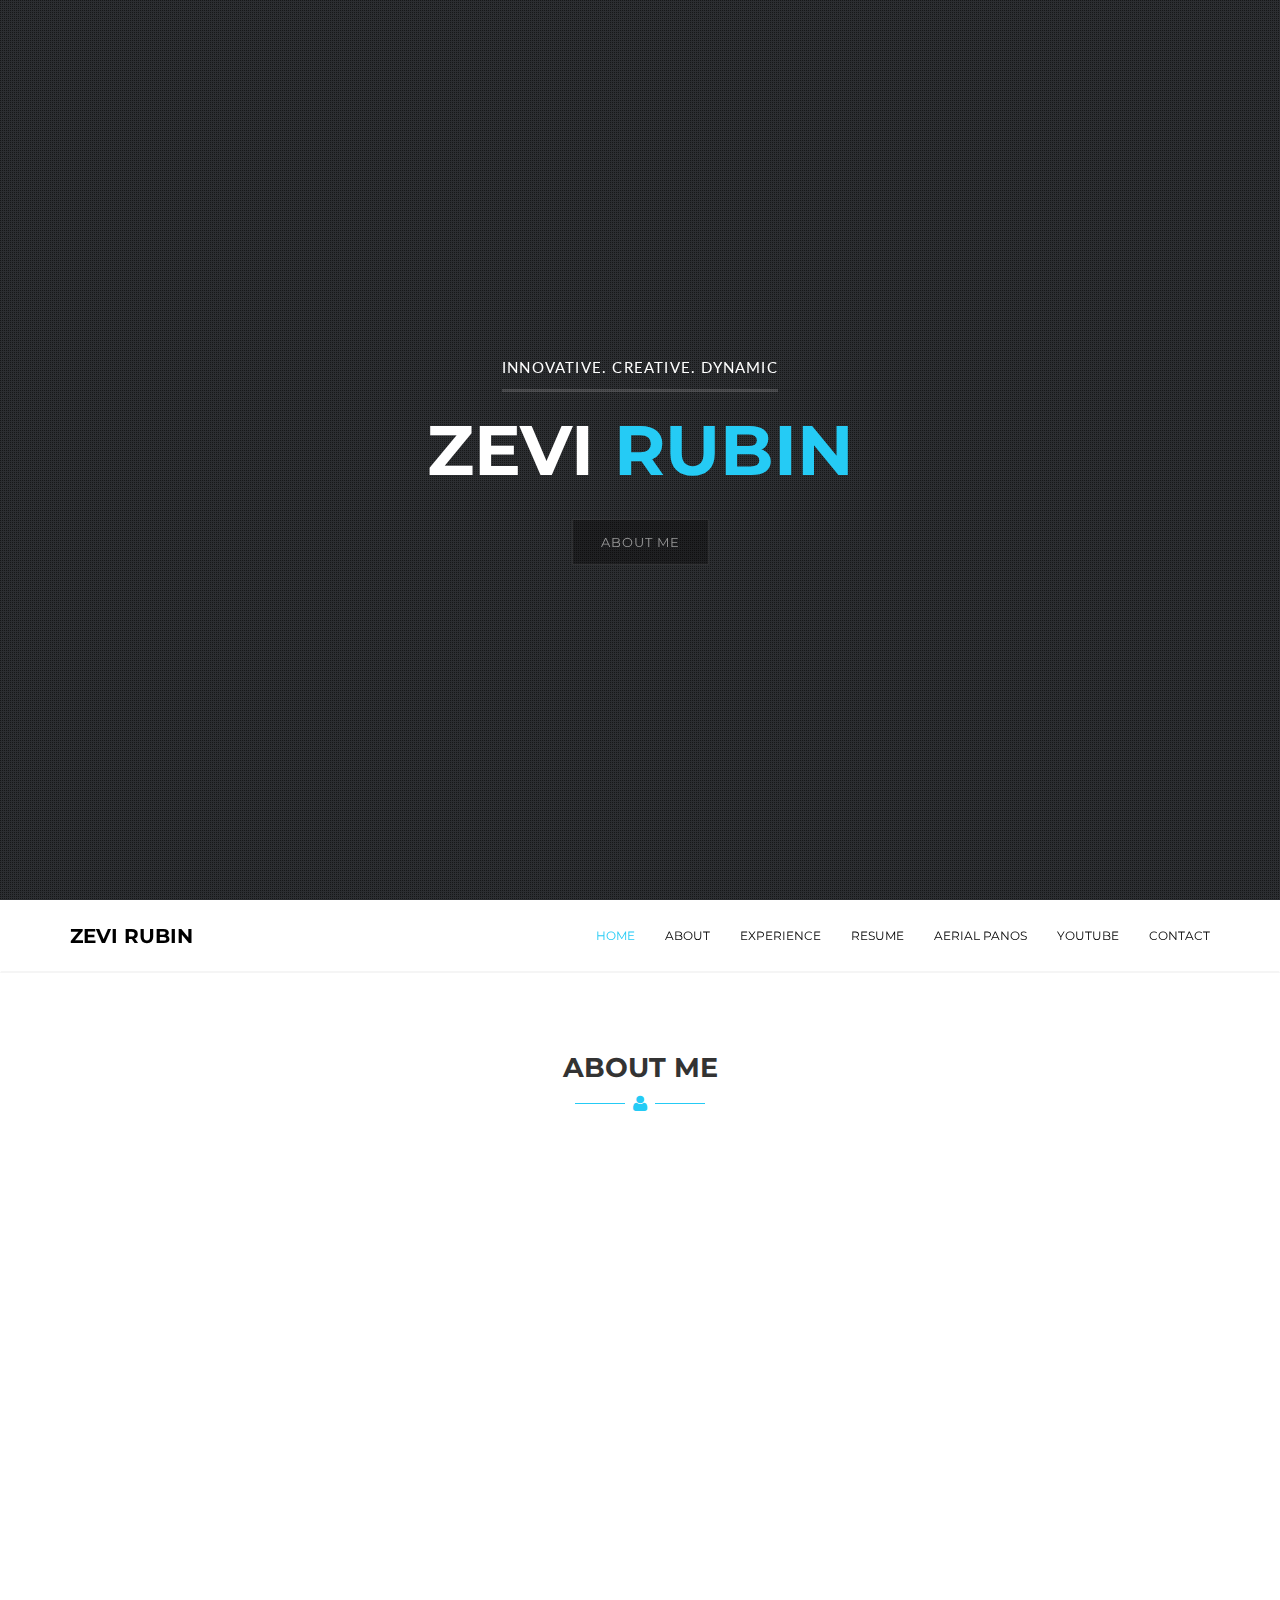
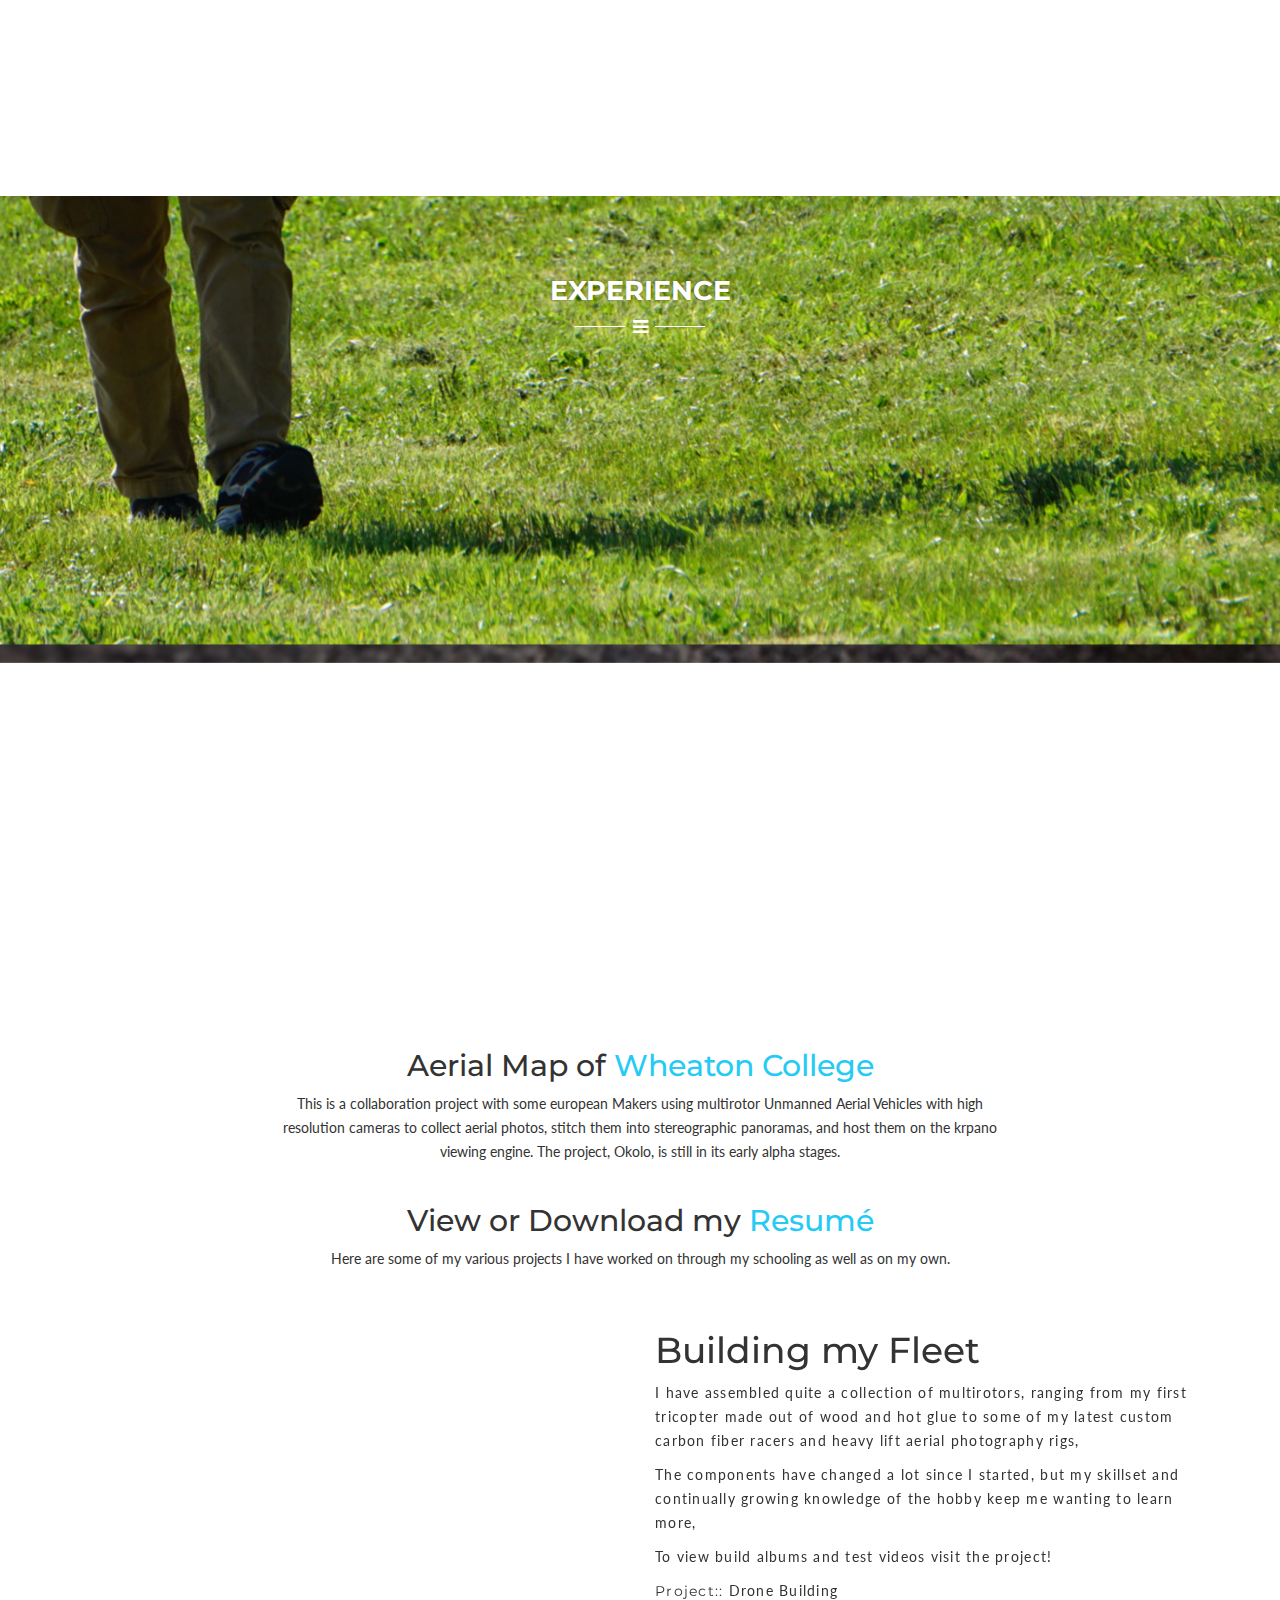
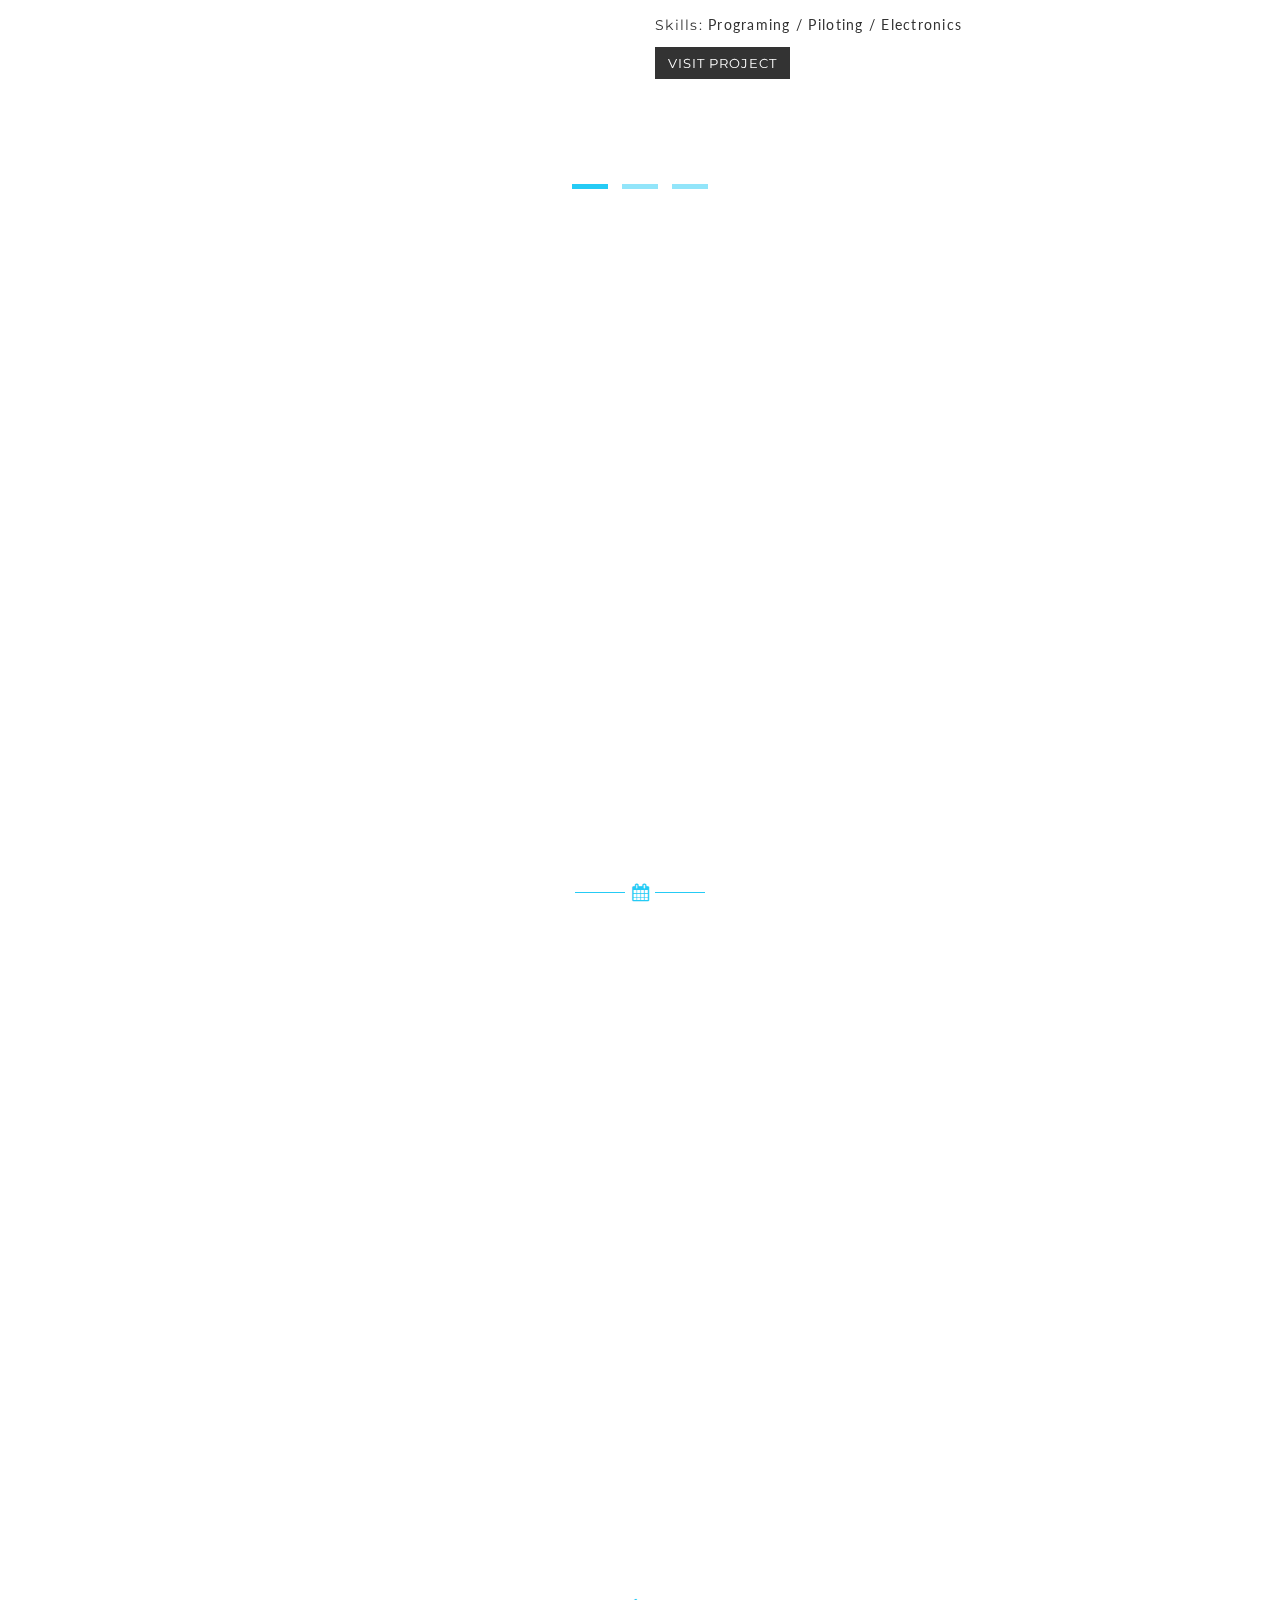
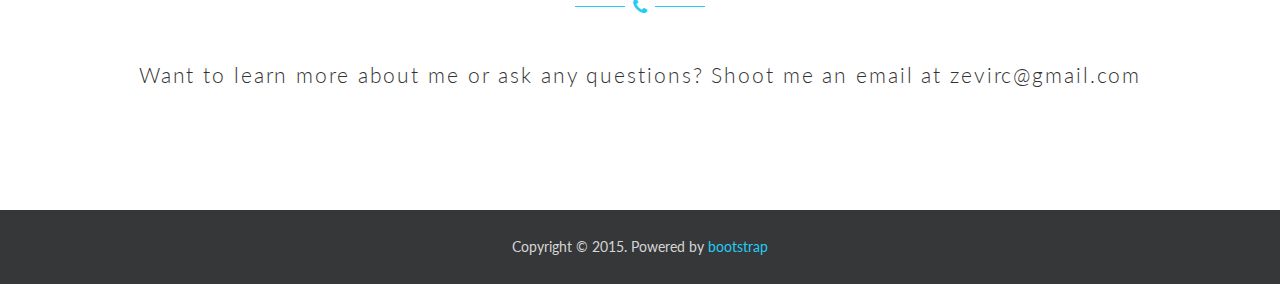
==== index.html @ 714c3a85 "first half of editing with Mom and Grandma, got up through Passion pharagraph" ====
<!DOCTYPE html>
<html lang="en">
    <head>
        <meta charset="utf-8">
        <meta http-equiv="X-UA-Compatible" content="IE=edge">
        <meta name="viewport" content="width=device-width, initial-scale=1">
        <title>Zevi Rubin</title>
        <link rel="shortcut icon" type="image/x-icon" src="favicon-16x16.png">

        <!-- Bootstrap -->
        <link href="bootstrap/css/bootstrap.min.css" rel="stylesheet">
        <!-- custom css -->
        <link href="css/style.css" rel="stylesheet" type="text/css" media="screen">
        <!-- font awesome for icons -->
        <link href="font-awesome-4.2.0/css/font-awesome.min.css" rel="stylesheet">
         <!--ytp player-->
          <link href="css/YTPlayer.css" rel="stylesheet" type="text/css">
        <!--flex slider-->
        <link href="css/flexslider.css" rel="stylesheet" type="text/css" media="screen">
        <!-- animated css  -->
        <link href="css/animate.css" rel="stylesheet" type="text/css" media="screen">
        <!--web fonts-->      
        <link href='http://fonts.googleapis.com/css?family=Lato:300,400,400italic' rel='stylesheet' type='text/css'>
        <link href='http://fonts.googleapis.com/css?family=Montserrat:400,700' rel='stylesheet' type='text/css'>
        <!--owl carousel css-->
        <link href="css/owl.carousel.css" rel="stylesheet" type="text/css" media="screen">
        <link href="css/owl.theme.css" rel="stylesheet" type="text/css" media="screen">
        <!--popups css-->
        <link href="css/magnific-popup.css" rel="stylesheet" type="text/css">
        <!-- HTML5 Shim and Respond.js IE8 support of HTML5 elements and media queries -->
        <!-- WARNING: Respond.js doesn't work if you view the page via file:// -->
        <!--[if lt IE 9]>
          <script src="https://oss.maxcdn.com/html5shiv/3.7.2/html5shiv.min.js"></script>
          <script src="https://oss.maxcdn.com/respond/1.4.2/respond.min.js"></script>
        <![endif]-->


    </head>
    <body data-spy="scroll" data-offset="80">

        <section id="home" data-stellar-background-ratio="0.5">
            <div class="parallax-overlay"></div> 
            <a id="video" class="player" data-property="{videoURL:'https://youtu.be/FsfOZd6bBTk?t=5s',containment:'#home', showControls:true, autoPlay:true, loop:true, mute:true, startAt:10, opacity:1, quality:'default'}"></a>

            <div class="home-content text-center">
                <div class="container">
                    <span class="home-top-slide-text hidden-xs">Innovative. Creative. Dynamic</span>
                    <div class="main-flex-slider">
                        <ul class="slides">
                            <li>
                                <h1>Zevi<span class="colored-text"> Rubin</span> </h1>

                            </li>
                            <!-- see which color it removes
                            <li>
                                <h1><span class="colored-text">Zevi</span> Rubin</h1>

                            </li>
                            -->
                        </ul>
                    </div> 
                    <div class="home-link-btn text-center">
                        <p class="scrollto"><a href="#about" class="btn btn-lg btn-dark-2">About Me </a></p>
                    </div>
                </div>
            </div>
        </section><!--home section end-->
        <section id="navigation">
            <div class="navbar navbar-default navbar-static-top " role="navigation">
                <div class="container">
                    <div class="navbar-header">
                        <button type="button" class="navbar-toggle" data-toggle="collapse" data-target=".navbar-collapse">
                            <span class="sr-only">Toggle navigation</span>
                            <span class="icon-bar"></span>
                            <span class="icon-bar"></span>
                            <span class="icon-bar"></span>
                        </button>
                        <a class="navbar-brand" href="index.html">Zevi Rubin</a>
                    </div>
                    <div class="navbar-collapse collapse">

                        <ul class="nav navbar-nav navbar-right scrollto">
                            <li><a href="#home">Home</a></li>
                            <li><a href="#about">About</a></li>
                            <li><a href="#services">Experience</a></li>
                            <li><a href="#work">Resume</a></li>
                            <li><a href="http://alpha.okolo.hr/#/047ad6fe-bc8a-11e5-9a88-001e67995544">Aerial Panos</a></li>
                            <li><a href="https://www.youtube.com/user/zevirc/videos?sort=dd&flow=grid&view=0">YouTube</a></li>
                            <li><a href="#contact">Contact</a></li>
                        </ul>

                    </div><!--/.nav-collapse -->
                </div><!--/.container -->
            </div><!--navbar-default-->
        </section><!--navigation section end here-->
        <section id="about" class="section-padding">
            <div class="container">
                <div class="row">
                    <div class="col-md-12">
                        <div class="center-heading text-center">
                            <h2>About Me</h2>
                            <span class="icon"><i class="fa fa-user"></i></span> 
                        </div><!--center heading-->
                    </div>
                </div><!--center heading-->
                <div class="row">
                    <div class="col-md-8 col-md-offset-2 text-center wow animated fadeInUp" data-wow-duration="700ms" data-wow-delay="300ms">
                        <p class="lead margin-btm-30">
                            I am a drone enthusiast at the nexus of cutting edge technology and Unmanned Traffic Management. I have been designing, custom building, testing and piloting unmanned aircraft systems professionally since 2012. My work serves private contracts, commercial clients, government agencies and UTM campaigns. I am excited to see how this technology serves the needs of a changing word.  
                        </p>
                    </div>
                </div>
                <div class="row services">
                    <div class="col-md-4 margin-btm-30">
                        <div class="service-box wow animated fadeInUp"  data-wow-duration="700ms" data-wow-delay="300ms">
                            <i class="fa fa-lightbulb-o"></i>
                            <h3>Passion</h3>
                            <p>I started building drones as a hobby. The satisfaction of designing something capable of flight and taking it from the drawing board to the air is remarkable. As my involvement in this field has evolved from hobby to a profession, I have seen the great potential it holds.</p>
                        </div>
                    </div><!--service col end-->
                    <div class="col-md-4 margin-btm-30">
                        <div class="service-box wow animated fadeInUp"  data-wow-duration="700ms" data-wow-delay="400ms">
                            <i class="fa fa-code"></i>
                            <h3>Education</h3>
                            <p>I earned my Computer Science degree in 2016 from Wheaton College and received a Part 107 Pilot’s License in 2017. My well-rounded education has served me well working for clients including NASA, the FAA and DoD, and the AFRL.</p>
                        </div>
                    </div><!--service col end-->
                    <div class="col-md-4 margin-btm-30">
                        <div class="service-box wow animated fadeInUp"  data-wow-duration="700ms" data-wow-delay="500ms">
                            <i class="fa fa-tablet"></i>
                            <h3>Videos</h3>
                            <p>An early hobby was a YouTube channel to document my progress as a designer and pilot. Working with multirotors led to aerial filming and mapping, which led me to develop essential piloting skills.</p>
                        </div>
                    </div><!--service col end-->

                </div>
            </div>
        <!--
            <div class="divided-50"></div>
            <div class="cta">
                <div class="container">
                    <div class="row">
                        <div class="col-sm-8 margin-btm-30">
                            <h3>

                                <strong>Quick</strong> is a simple and quick way for your creative one page projects

                            </h3>
                        </div>
                        <div class="col-sm-4">
                            <a href="#" class="btn btn-theme btn-lg">Purchase now</a>
                        </div>
                    </div>
                </div>
            </div>
        -->
           <!--  <div class="divided-50"></div>
            <div class="container">
                <div class="row">
                    <div class="col-sm-12">
                        <div class="center-heading text-center">
                            <h2>My Skills</h2>
                            <span class="icon"><i class="fa fa-user"></i></span> 
                        </div>
                    </div>
                </div>
                <div class="row">
                    <div class="col-sm-3 text-center">
                        <div class="progress-circle">

                            <div class="chart" data-percent="80" data-scale-color="#25CBF5">
                                <span>80%</span>
                                <canvas height="120" width="120"></canvas>
                            </div>
                            <p class="progress-text">HTML5/C++/Python</p>
                        </div>
                    </div>
                    <div class="col-sm-3 text-center">
                        <div class="progress-circle">

                            <div class="chart" data-percent="90" data-scale-color="#25CBF5">
                                <span>90%</span>
                                <canvas height="120" width="120"></canvas>
                            </div>
                            <p class="progress-text">Video Editing</p>
                        </div>
                    </div>
                    <div class="col-sm-3 text-center">
                        <div class="progress-circle">

                            <div class="chart" data-percent="89" data-scale-color="#25CBF5">
                                <span>89%</span>
                                <canvas height="120" width="120"></canvas>
                            </div>
                            <p class="progress-text">FPV Racing</p>
                        </div>
                    </div>
                    <div class="col-sm-3 text-center">
                        <div class="progress-circle">

                            <div class="chart" data-percent="87" data-scale-color="#25CBF5">
                                <span>87%</span>
                                <canvas height="120" width="120"></canvas>
                            </div>
                            <p class="progress-text">Aerial Photography</p>
                        </div>
                    </div>

                </div>


            </div> -->
        </section><!--about section end-->

        <section id="services" class="section-padding parallax bg-heading" data-stellar-background-ratio="0.5">
            <div class="container">
                <div class="row">
                    <div class="col-md-12">
                        <div class="center-heading text-center">
                            <h2>Experience</h2>
                            <span class="icon"><i class="fa fa-bars"></i></span> 
                        </div><!--center heading-->
                    </div>
                </div><!--center heading-->
                <div class="row">
                    <div class="col-md-6 margin-btm-30 wow animated fadeInLeft"  data-wow-duration="700ms" data-wow-delay="100ms">
                        <div class="row">
                            <div class="col-md-2">
                                <div class="service-icon">
                                    <i class="fa fa-crop"></i>                                                                      
                                </div>
                            </div><!--service-icon col-->
                            <div class="col-md-10">
                                <div class="service-info">
                                    <h4>UAS and Software Engineer</h4>
                                    <p>
                                        I have led the development of UAV platforms at AX Enterprize since July 2016. My domain includes sensor and hardware integration, aircraft configuration, design, assembly, flight testing and product delivery. I am essential to the entire workflow from test card planning to mission execution. 
                                    </p>
                                </div>
                            </div><!--service-info-col-->
                        </div>
                    </div><!--service-col-->
                    <div class="col-md-6 margin-btm-30 wow animated fadeInRight"  data-wow-duration="700ms" data-wow-delay="200ms">
                        <div class="row">
                            <div class="col-md-2">
                                <div class="service-icon">
                                    <i class="fa fa-desktop"></i>                                                                      
                                </div>
                            </div><!--service-icon col-->
                            <div class="col-md-10">
                                <div class="service-info">
                                    <h4>Data Visualization Research</h4>
                                    <p>
                                        As an undergraduate research assistant, I worked with the head of the Computer Science department at Wheaton College to create ranked timeline visualization using graphic and clustering displays. My work included replicating Flash Action Script using Javascript and HTML5.
                                    </p>
                                </div>
                            </div><!--service-info-col-->
                        </div>
                    </div><!--service-col-->
                </div><!--services-row-->
                <div class="divided-50"></div>
                <div class="row">
                    <div class="col-md-6 margin-btm-30 wow animated fadeInUp"  data-wow-duration="700ms" data-wow-delay="300ms">
                        <div class="row">
                            <div class="col-md-2">
                                <div class="service-icon">
                                    <i class="fa fa-users"></i>                                                                      
                                </div>
                            </div><!--service-icon col-->
                            <div class="col-md-10">
                                <div class="service-info">
                                    <h4>Emergency Aerial Recon Management</h4>
                                    <p>
                                        I have accompanied the Syracuse Fire Department and the Bristol County technical rescue team on a number of training exercise scenarios. Access to fast and accurate aerial inspection and recon is invaluable to response teams during emergencies.
                                    </p>
                                </div>
                            </div><!--service-info-col-->
                        </div>
                    </div><!--service-col-->
                    <div class="col-md-6 margin-btm-30 wow animated fadeInUp"  data-wow-duration="700ms" data-wow-delay="400ms">
                        <div class="row">
                            <div class="col-md-2">
                                <div class="service-icon">
                                    <i class="fa fa-image"></i>                                                                      
                                </div>
                            </div><!--service-icon col-->
                            <div class="col-md-10">
                                <div class="service-info">
                                    <h4>Aerial Data and Imagery</h4>
                                    <p>
                                        I work professionally with Droners.io, Precisionhawk, and local CNY institutions to generate and process professional aerial imagery. I also promoting a positive view of drones and their capabilities through education, panel talks, and flight training and youth programs.
                                    </p>
                                </div>
                            </div><!--service-info-col-->
                        </div>
                    </div><!--service-col-->
                </div><!--services-row-->
            </div>
        </section><!--services-->
        <section id="work" class="section-padding">
            <div class="container">
                <div class="row">
                    <div class="col-md-12">
                        <div class="center-heading text-center">
                            <!-- <h2 class=" wow animated bounceIn"  data-wow-duration="700ms" data-wow-delay="100ms">My Work</h2>
                            <span class="icon"><i class="fa fa-image"></i></span>  -->
                        </div><!--center heading-->
                    </div>
                </div><!--center heading-->
                <div class="row">
                    <div class="col-md-8 col-md-offset-2 text-center">
                        <p class="lead margin-btm-30">
                            <h2>Aerial Map of <a href="http://alpha.okolo.hr/#/047ad6fe-bc8a-11e5-9a88-001e67995544"><span class="colored-text">Wheaton College</span></a></h2>

                            This is a collaboration project with some european Makers using multirotor Unmanned Aerial Vehicles with high resolution cameras to collect aerial photos, stitch them into stereographic panoramas, and host them on the krpano viewing engine. The project, Okolo, is still in its early alpha stages.  

                        </p>
                    </div>
                </div>

                 <div class="row">
                    <div class="col-md-8 col-md-offset-2 text-center">
                        <p class="lead margin-btm-30">
                            <h2>View or Download my <a href="/ZeviRubinResume.pdf"><span class="colored-text">Resumé</span> </a></h2>

                            Here are some of my various projects I have worked on through my schooling as well as on my own. 

                        </p>
                    </div>
                </div>


                <div class="divided-50"></div>
                <div class="row">
                    <div id="work-slide" class="owl-carousel">
                        <div>
                            <div class="col-md-6 margin-btm-30">
                                <img src="img/work-1.png" class="img-responsive" alt="">
                            </div>
                            <div class="col-md-6">
                                <div class="work-detail">
                                    <h1>Building my Fleet</h1>
                                    <p>
                                        I have assembled quite a collection of multirotors, ranging from my first tricopter made out of wood and hot glue to some of my latest custom carbon fiber racers and heavy lift aerial photography rigs,
                                    </p>
                                    <p>
                                        The components have changed a lot since I started, but my skillset and continually growing knowledge of the hobby keep me wanting to learn more,
                                    </p>
                                    <p>
                                        To view build albums and test videos visit the project!
                                    </p>
                                    <p><strong>Project::</strong> Drone Building</p>
                                    <p><strong>Skills:</strong> Programing / Piloting / Electronics</p>
                                    <p><a href="http://imgur.com/a/moZ7H" class="btn btn-dark">Visit Project</a></p>
                                </div>
                            </div>
                        </div><!--testimonials item like paragraph-->
                        <div>

                            <div class="col-md-6 margin-btm-30">
                                <div class="work-detail">
                                    <h1>Ranked Timeline Research</h1>
                                    <p>
                                        I worked with the head of the Computer Science department, Michael Gousie, on visualizing ranked, time-series data using HTML5. Learning the process behind developing a web application from the ground up with a completely new user interface was an very valuable learning experiance,
                                    </p>
                                    <p>
                                        Learning Javascript display and using D3js was the most dificult part of the work. Once we got the data organized correctly through two xml files the displaying and color cordination came together,
                                    </p>
                                    <p>
                                        A comprehensize overview of the project and version information can be found on the project page,
                                    </p>
                                    <p><strong>Project:</strong> Summer CS Research</p>
                                    <p><strong>Skills:</strong> HTMl5 / Javascript / d3js</p>
                                    <p><a href="http://cs.wheatonma.edu/RankingTimeline/landingPage/" class="btn btn-dark">Visit Project Page</a></p>
                                </div>
                            </div>
                            <div class="col-md-6">
                                <img src="img/work-2.png" class="img-responsive" alt="">
                            </div>
                        </div><!--testimonials item like paragraph-->
                        <div>
                            <div class="col-md-6 margin-btm-30">
                                <img src="img/stereoghraphic-copy.jpg" class="img-responsive" alt="">
                            </div>
                            <div class="col-md-6">
                                <div class="work-detail">
                                    <h1>Aerial Mapping and Video</h1>
                                    <p>
                                        One of the first things I did with my first Tricopter was put an old GoPro on it. The unique viewpoint an aerial craft can give has always excited me and multirotors make it abundantly available.
                                    </p>
                                    <p>
                                        Aerial photos can now be combined into panoramas and stitched into robust stereographic visualizations. The high resolution panoramas are composed of at least 18 still photos, producing a single image capable of being exported as anything from a horizontal infinitely panning spherical image, to a transverse mercator visualization.   
                                    </p>
                                    <p>
                                        My Aerial Videos and projects can be found on my YouTube account.
                                    </p>
                                    <p><strong>Project:</strong> Aerial Cinematography and Modeling</p>
                                    <p><strong>Skills:</strong> Piloting / Programming / Editing</p>
                                    <p><a href="https://www.youtube.com/user/zevirc/search?query=aerial" class="btn btn-dark">Visit YouTube Channel</a></p>
                                </div>
                            </div>
                        </div><!--testimonials item like paragraph-->                     
                    </div>
                </div><!--portfolio carousel slide use for single item detail-->
            </div>
            <div class="divided-50"></div>
            <div class="container  wow animated fadeInUp"  data-wow-duration="700ms" data-wow-delay="200ms">
                <div class="row">
                    <div class="col-md-12">
                        <ul class="portfolio-filters text-center">
                            <li class="filter active" data-filter="all">all</li>
                            <li class="filter" data-filter="design">design</li>
                            <li class="filter" data-filter="html">HTML5</li>
                        </ul><!--.portfolio-filter nav-->

                        <div id="grid" class="row" style="       ">
                            <div class="mix col-sm-4 design margin-btm-30">
                                <div class="item-img-wrap ">
                                    <img src="img/X8.JPG" class="img-responsive" alt="workimg">
                                    <div class="item-img-overlay">
                                        <a href="img/X8.JPG" class="show-image">
                                            <span></span>
                                        </a>
                                    </div>
                                </div> <!--item img wrap-->
                                <div class="work-desc">
                                    <h4><a href="work-single.html">Building Multirotors</a></h4>
                                    <em>Design / Programing</em>
                                </div><!--work desc-->

                            </div><!--work item-->
                            <div class="mix  col-sm-4 html margin-btm-30">
                                <div class="item-img-wrap ">
                                    <img src="img/work-2.png" class="img-responsive" alt="workimg">
                                    <div class="item-img-overlay">
                                        <a href="img/work-2.png" class="show-image">
                                            <span></span>
                                        </a>
                                    </div>
                                </div> <!--item img wrap-->
                                <div class="work-desc">
                                    <h4><a href="work-single.html">Web Research</a></h4>
                                    <em>Javascript / HTML5</em>
                                </div><!--work desc-->

                            </div><!--work item-->
                            <div class="mix col-sm-4 wordpress design margin-btm-30">
                                <div class="item-img-wrap ">
                                    <img src="img/stereoghraphic-copy.jpg" class="img-responsive" alt="workimg">
                                    <div class="item-img-overlay">
                                        <a href="img/stereoghraphic-copy.jpg" class="show-image">
                                            <span></span>
                                        </a>
                                    </div>
                                </div> <!--item img wrap-->
                                <div class="work-desc">
                                    <h4><a href="work-single.html">Aerial Map of Wheaton</a></h4>
                                    <em>Piloting / Programming / Editing</em>
                                </div><!--work desc-->

                            
                                </div><!--work desc-->
                            </div><!--work item-->
                        </div><!--#grid for filter items-->
                    </div><!--.col-md-12 of portfolio filter-->
                </div><!--.row-->
            </div>
        </section><!--work-->
        <section id="blog" class="section-padding">
            <div class="container">
                <div class="row">
                    <div class="col-md-12">
                        <div class="center-heading text-center">
                            <h2 class=" wow animated bounceIn"  data-wow-duration="700ms" data-wow-delay="100ms">Recent News</h2>
                            <span class="icon"><i class="fa fa-calendar"></i></span> 
                        </div><!--center heading-->
                    </div>
                </div><!--center heading-->

                <div class="divided-50"></div>
                <div class="row">
                    <div class="col-sm-4 margin-btm-30 wow animated fadeInUp"  data-wow-duration="700ms" data-wow-delay="400ms">
                        <div class="item-img-wrap ">
                            <img src="img/stereoghraphic-copy.jpg" class="img-responsive" alt="workimg">
                            <div class="item-img-overlay">
                                <a href="img/stereoghraphic-copy.jpg" class="show-image">
                                    <span></span>
                                </a>
                            </div>
                        </div><!--item image hover-->
                        <div class="blog-desc">
                            <h3><a href="#">Aerial Map of Wheaton Caompus</a></h3>
                            <span>17 January 2016</span>
                            <p>
                                Working on creating a virtual map of campus from the air. 
                            </p>
        
                        </div><!--blog desc-->
                    </div><!--blog post col end-->
                    <div class="col-sm-4 margin-btm-30 wow animated fadeInUp"  data-wow-duration="700ms" data-wow-delay="500ms">
                        <div class="item-img-wrap ">
                            <img src="img/work-6.png" class="img-responsive" alt="workimg">
                            <div class="item-img-overlay">
                                <a href="img/work-2.png" class="show-image">
                                    <span></span>
                                </a>
                            </div>
                        </div><!--item image hover-->
                        <div class="blog-desc">
                            <h3><a href="#">Summer Research Ended</a></h3>
                            <span>1 September 2015</span>
                            <p>
                                My summer research came to an end and the school year is well under way!
                            </p>
                            
                        </div><!--blog desc-->
                    </div><!--blog post col end-->
                    <div class="col-sm-4 margin-btm-30 wow animated fadeInUp"  data-wow-duration="700ms" data-wow-delay="600ms">
                        <div class="item-img-wrap ">
                            <img src="img/tiltedU180.png" class="img-responsive" alt="workimg">
                            <div class="item-img-overlay">
                                <a href="img/tiltedU180.png" class="show-image">
                                    <span></span>
                                </a>
                            </div>
                        </div><!--item image hover-->
                        <div class="blog-desc">
                            <h3><a href="#">Latest Build Update</a></h3>
                            <span>19 September 2015</span>
                            <p>
                                Super light crafts with insane thrust to weight ratios are in style! My current entry is a 3D printed and carbon fiber u180 design capable of flying 5" triblade props with a hefty 4 cell battery easily achieving a 10-to-1 thrust to weight ratio. What will come next? 
                            </p>
                            
                        </div><!--blog desc-->
                    </div><!--blog post col end-->
                </div><!--blog post row-->
            </div>
        </section><!--blog section end-->
        
        <section id="contact" class="section-padding">
            <div class="container">
                <div class="row">
                    <div class="col-md-12">
                        <div class="center-heading text-center">
                            <h2 class=" wow animated fadeInRight"  data-wow-duration="700ms" data-wow-delay="100ms">Contact Me</h2>
                            <span class="icon"><i class="fa fa-phone"></i></span> 
                        </div><!--center heading-->
                    </div>
                </div><!--center heading-->
                <div class="row">
                    <div class="col-md-12 text-center">
                        <p class="lead">
                            Want to learn more about me or ask any questions? Shoot me an email at zevirc@gmail.com
                        </p>
                    </div>
                </div>
                <div class="divided-50"></div>
                
            </div>

        </section><!--contact-->


        

        <div class="footer-btm">
            
            <div class="copyright text-center">
                Copyright &copy; 2015. Powered by <a href="#">bootstrap</a> 
            </div>
        </div><!--footer-btm-->
        <!--back to top-->
        <a href="#" class="scrollToTop"><i class="fa fa-angle-up"></i></a>
        <!--back to top end-->
        <!--scripts and plugins -->
        <!--must need plugin jquery-->
        <script src="js/jquery.min.js"></script>        
        <!--bootstrap js plugin-->
        <script src="bootstrap/js/bootstrap.min.js" type="text/javascript"></script>
        <!--easing plugin for smooth scroll-->
        <script src="js/jquery.easing.1.3.min.js" type="text/javascript"></script>
        <script src="js/jquery.sticky.js" type="text/javascript"></script>
         <script src="js/jquery.mb.YTPlayer.min.js" type="text/javascript"></script>
        <!--digit countdown plugin-->
        <script src="js/jquery.counterup.min.js" type="text/javascript"></script>
        <!--on scroll animation-->
        <script src="js/wow.min.js" type="text/javascript"></script> 
        <!--easy pie charts-->
        <script src="js/waypoints.min.js" type="text/javascript"></script>
        <script src="js/easypiechart.js" type="text/javascript"></script>
        <script src="js/jquery.flexslider-min.js" type="text/javascript"></script>
        <script src="js/jquery.mixitup.min.js" type="text/javascript"></script>
        <script src="js/jquery.stellar.min.js" type="text/javascript"></script>
        <!--owl carousel slider-->
        <script src="js/owl.carousel.min.js" type="text/javascript"></script>
        <!--twitter feed-->
        <script src="js/tweetie.min.js" type="text/javascript"></script>
        <!--popup js-->
        <script src="js/jquery.magnific-popup.min.js" type="text/javascript"></script>
        <script src="js/jquery.backstretch.min.js" type="text/javascript"></script>

        <!--valid / working contact form js-->
        <script src="js/contact_me.js" type="text/javascript"></script>
        <script src="js/jqBootstrapValidation.js" type="text/javascript"></script>
        <!--customizable plugin edit according to your needs-->
        <script src="js/custom.js" type="text/javascript"></script>
    </body>
</html>
---- css/style.css ----
/* 
    Document   : Quick - video bg
    Created on : Jul 22, 2014, 10:15:10 PM
    Author     : Design_mylife
    Description:Multi options one page creative theme for agencies
    Version    : V1.3
*/
html, body{
    height:100%;
}
body { 
    -webkit-font-smoothing: antialiased;
    -webkit-text-size-adjust: 100%;
    -ms-text-size-adjust: 100%;
    font-family: 'Lato', sans-serif;
    color:#333;
    font-size: 14px;
    line-height: 24px;
    background-color: #fff;



}

/*
/*-----------------------------------------------------------------------------------*/
/*	RESET
/*-----------------------------------------------------------------------------------*/
*,
*:before,
*:after {
    -webkit-box-sizing: border-box;
    -moz-box-sizing: border-box;
    box-sizing: border-box;
}
:focus {
    outline: 0 !important
}
a {
    -webkit-transition: all .3s ease-in-out;
    -moz-transition: all .3s ease-in-out;
    transition: all .3s ease-in-out;
    color:#000;
    text-decoration: none;
}
a:hover{
    color:#25CBF5;
    text-decoration:none;
}
strong,b{
    font-weight: 400;
    font-family: 'Montserrat', sans-serif;
}
h1,h2,h3,h4,h5,h6{
    margin-top: 0px;
    font-family: 'Montserrat', sans-serif;
}
p{
    letter-spacing: 0.09em;
}
label{
    font-weight: 400;
}
.section-padding{
    padding-top: 80px;
    padding-bottom: 50px;

}
.divided-50{
    height: 50px;
    width:100%;
}
.margin-btm-30{
    margin-bottom: 30px;
}
::selection {
    background:#25CBF5; /* Safari */
    color: #fff;
}
::-moz-selection {
    background:#25CBF5; /* Firefox */
    color: #fff;
}
/**********bootstrap navigation overrides***********/
.navbar-default {
    background-color: rgba(255,255,255,0.9);  
    border-bottom: 2px solid #f5f5f5 !important;
    width:100%;
    min-height: 70px;
    padding: 10px 0;
}
.navbar {
    position: relative;
    margin-bottom: 0px;
    border: 1px solid transparent;
}
.navbar-default .navbar-nav>li>a {
    font-size: 12px;
    color:#000;
    font-weight: 400;
    text-transform: uppercase;
    font-family: 'Montserrat', sans-serif;
}
.navbar-default .navbar-nav>.active>a, .navbar-default .navbar-nav>.active>a:hover, .navbar-default .navbar-nav>.active>a:focus {
    color: #25CBF5;
    background-color: transparent;
}
.navbar-brand {
    float: left;
    height: 50px;
    padding: 15px 15px;
    line-height: 20px;
    text-transform: uppercase;
    color:#000 !important;
    font-family: 'Montserrat', sans-serif;
    font-weight: 700;
    font-size: 20px;
}
/*****************home ********
******************************/
#home {
    background-color: #444;
    background-position: center 0%;
    background-size: auto;
    background-repeat: repeat;
    background-attachment: fixed;
/*    background-image: url(../img/showcase-1.jpg);*/
    display: table;
    width: 100%;
    height: 100%;
    min-height: 100%;
    overflow-x: hidden;
    overflow-y: hidden;
    vertical-align: middle;
    z-index: 1;
}
.parallax-overlay{
    position: absolute;
    left: 0;
    top: 0;
    width: 100%;
    height: 100%;
    background-image: url(../img/pattern.png);
    background-repeat: repeat;
    background-color: rgba(44,62,80,0.2);
    z-index: 2;
}
.home-content {
    position: relative;
    display: table-cell;
    vertical-align: middle;
    z-index: 3;
}
.colored-text{
    color:#25CBF5;
}
h2.slide-btm-text{

    text-align: center;
    margin: 30px 0;
    font-weight: 300;
    color:#fff;
    font-size: 16px;
    line-height: 30px;
    text-transform: uppercase;
}
.main-flex-slider{
    text-align: center;
    overflow: hidden;
}
.home-top-slide-text{
    display: inline-block;
    margin: 20px auto;
    padding: 10px 0px;
    border-bottom: 3px solid rgba(255,255,255,0.15);
    text-align: center;
    font-weight: 400;
    font-size: 15px;
    letter-spacing: .08em;
    color:#fff;
    text-transform: uppercase;
}
.main-flex-slider h1{
    font-size: 5em;
    color:#fff;
    text-transform: uppercase;
    font-weight: 700;
    margin-bottom: 60px;
    margin:0;
}
.home-link-btn{
    margin-top: 30px;
}
@media(max-width:767px){
    .main-flex-slider h1{
        font-size: 4em;
    }   
}
@media(max-width:420px){
    .main-flex-slider h1{
        font-size: 2.5em;
        margin-bottom: 30px;
    }   
    h2.slide-btm-text{
        display: none;
    }
    .home-link-btn{
        margin-top: 10px;
    }
  
}
/***************buttons*****************************/
.btn {
    font-weight: 400;
    font-family: 'Montserrat', sans-serif;
    text-transform: uppercase;
    font-size: 13px;
    text-shadow: none !important;
    -webkit-text-shadow:none !important;
    -webkit-transition: all 200ms ease-in;
    -o-transition: all 200ms ease-in;
    -moz-transition: all 200ms ease-in;
    transition: all 200ms ease-in;
    border-radius: 0;
    -webkit-border-radius: 0;
    -webkit-box-shadow: none;
    -moz-box-shadow: none;
    box-shadow: none;
    display: inline-block;
    letter-spacing: 1px;
}
.btn:hover,.btn:focus{
    outline: none;
    color:#fff;
}
.btn-lg {
    padding: 14px 28px 13px 28px;
    font-size: 13px;
    text-transform: uppercase;
}
.btn-xs{
    font-size: 12px;
    text-transform: uppercase;
    font-weight: 400;
}
.btn-border-white{
    border: 1px solid #fff;
    color:#fff;

}
.btn-border-white:hover{
    color:#333;
    border-color: #fff;
    background-color: #fff;
}
.btn-dark{
    background-color: #333;
    color:#fff;
}
.btn-dark:hover{
    color:#fff;
    background-color: #25CBF5;
}
.btn-theme{
    background-color: #25CBF5 !important;
    color:#fff;
}
.btn-theme:hover{
    color:#fff;
    background-color: #333;
}
.btn-dark-2{
    border: 1px solid rgba(255,255,255,0.1);
    background: rgba(0,0,0,0.3);
    color: #999;
}
.btn-dark-2:hover{
    color: #fff;
    background: rgba(0,0,0,0.7);
    border: 1px solid rgba(255,255,255,0);
}
/*heading center**/
.center-heading {
    margin-bottom: 40px
}
.center-heading h2 {
    font-weight: 700;
    text-transform: uppercase;
    font-size: 27px;
    color: #333;
}
@media(max-width:533px){
    .center-heading h2{
        font-size: 30px;
        letter-spacing: 0.10em;
    }
}
.center-heading h2:first-letter{
    text-transform: uppercase;
}
.center-heading .icon {
    display: inline-block;
    font-size: 18px;
    line-height: 21px;
    width: 130px;
    margin: 0 auto;
    position: relative;
    color:  #25CBF5;
}
.center-heading .icon:before {
    display: inline-block;
    content: "";
    border-bottom: 1px solid #25CBF5;
    position: absolute;
    left: 0;
    top: 10px;
    width: 50px;
}
.center-heading .icon:after {
    display: inline-block;
    content: "";
    border-bottom: 1px solid #25CBF5;
    position: absolute;
    right: 0;
    top: 10px;
    width: 50px;
}

/*************parallax*************/
.parallax {
    background-position: 0 0;
    background-repeat: no-repeat;
    background-size: 100% auto;
    width: 100%;
    background-size: cover;
    background-attachment: fixed;

}
/**services****/
.services{
    margin-top: 30px;
}
.service-box{
    text-align: center;

}
.service-box i{
    width:90px;
    height: 90px;
    line-height: 90px;
    text-align: center;
    color:#999;
    border-radius: 50%;
    -webkit-border-radius: 50%;
    background-color: #f5f4f2;
    font-size: 30px;
    margin-bottom: 20px;
    -webkit-transition: 0.7s ease-in-out;
    -moz-transition: 0.7s ease-in-out;
    -ms-transition: 0.7s ease-in-out;
    -o-transition: 0.7s ease-in-out;
    transition: 0.7s ease-in-out;
}
.service-box:hover i{
    -webkit-transform: rotateY(360deg);
    -moz-transform: rotateY(360deg);
    -ms-transform: rotateY(360deg);
    -o-transform: rotateY(360deg);
    background-color: #25CBF5;
    color:#fff;
}
.service-box h3{
    font-weight: 400;
    text-transform: uppercase;
    font-size: 18px;
}
.service-box p{
    font-size: 13px;
}
/*team*/
.team-col{
    text-align: center;
    margin-bottom: 25px;
}
.team-col img{
    width:120px;
    height: 120px;
    border-radius: 50%;
    -webkit-border-radius: 50%;
    position: relative;
    top: 0px;
    box-shadow: 0px 2px 1px 0px rgba(0, 0, 0, 0.4);
    -webkit-transition: top 0.15s linear;
    -moz-transition: top 0.15s linear;
    -ms-transition: top 0.15s linear;
    -o-transition: top 0.15s linear;
    transition: top 0.15s linear;
}
.team-col h4{
    font-weight: 300;
    margin-top: 15px;
    margin-bottom: 0px;
    color:#000;
}
.team-col span{
    color:#777;
    font-size: 12px;
}
.team-col:hover img{
    top: -5px;
    box-shadow: 0px 3px 5px -1px rgba(0, 0, 0, 0.5);
}
/**testimonials**/
.testimonials{
    background:url(../img/showcase-3.jpg);
    padding: 80px 0;
}
.bg-heading .center-heading h2{
    color:#fff;
    text-shadow: 0px 0px 3px rgba(0,0,0,0.33);
}
.bg-heading .center-heading .icon {

    color:  #fff;
}
.bg-heading .center-heading .icon:before {
    border-color: #fff;
}
.bg-heading .center-heading .icon:after {
    border-color: #fff;
}
#testi-carousel h4{
    color:#fff;
    font-weight: 300;
    font-family: 'Lato', sans-serif;
    font-size: 24px;
    line-height: 30px;
}
#testi-carousel p{
    color:#25CBF5;
}
/**cta**/
.cta{
    padding-top: 50px;
    padding-bottom: 20px;
    background-color: #f4f5f2;
    color:#666;
    text-align: center;
    margin-bottom: 40px;
}
@media(min-width:768px){
    .cta a{
        float: right;
    }
}
.cta h3{
    margin: 0px;
    font-weight: 400;
    font-family: 'Lato', sans-serif;
}
/**cta-1**/
.cta-1{
    padding: 40px 0;
    background-color: #25CBF5;
}
/**cta-2**/
.cta-2{
    padding: 40px 0;
    background-color: #333;
}
/**cta-2**/
.cta-3{
    padding: 40px 0;
    background-color:#25CBF5;
}
.cta-3 h3{
    color:#fff;
    font-size: 40px;
    margin-bottom: 30px;   
    font-weight: 300;
}
/***our services****/
#services{
    background: url('../img/showcase-2.jpg');
}
.service-icon i{
    width:70px;
    height: 70px;
    line-height: 70px;
    text-align: center;
    color:#fff;
    background-color: #25CBF5;
    border-radius: 35px;
    -webkit-border-radius: 35px;
    margin-bottom: 10px;
    font-size: 30px;
}
.service-info h4{
    color:#25CBF5;
    font-size: 24px;
    font-weight: 400;
}
.service-info p{
    color:#fff;
    font-weight: 300;
}


/***************portfolio***********/
/*mix it up filter*/
#grid .mix{
    display: none;
    opacity: 0;
}

.portfolio-filters{
    margin-bottom: 30px;
    list-style: none;
    padding: 0;
}
.portfolio-filters li{
    display:inline-block;
    border:1px solid #ddd;
    padding: 10px 16px;
    cursor: pointer;
    font-size: 10px ;
    text-transform: uppercase;
    margin-bottom: 5px;
    font-weight: 400;
    color:#999;
    -webkit-transition: 0.7s ease-in-out;
    -moz-transition: 0.7s ease-in-out;
    -ms-transition: 0.7s ease-in-out;
    -o-transition: 0.7s ease-in-out;
    transition: 0.7s ease-in-out;
}
.portfolio-filters li:hover{
    background-color: #25CBF5;
    color:#fff;
    border-color:#25CBF5;
}
.portfolio-filters li.active{
    background-color: #25CBF5;
    color:#fff;
    border-color:#25CBF5;
}
.work-desc{
    padding: 15px 0;
}
.work-desc h4{
    margin-bottom: 5px;
}
.work-desc em{
    font-size: 12px;
    color:#999;
    font-weight: 400;
}
/******owl carousel*******/
.owl-theme .owl-controls .owl-page span {
    display: block;
    width: 12px;
    height: 12px;
    margin: 5px 7px;
    filter: Alpha(Opacity=50);
    opacity: 0.5;
    -webkit-border-radius: 20px;
    -moz-border-radius: 20px;
    /* border-radius: 20px; */
    background:#25CBF5  !important;
}
/**owl**/
.owl-theme .owl-controls .owl-page span {
    display: block;
    width: 36px !important;
    height: 5px !important;
    margin: 5px 7px;
    filter: Alpha(Opacity=50);
    opacity: 0.5;
    -webkit-border-radius: 0px !important;
    -moz-border-radius: 0px !important;
    border-radius: 0px !important;
    background: #25CBF5 !important;
}

/************************image hover effect*******************/

.item-img-wrap{
    position: relative;
    text-align: center;
    overflow: hidden;

}
.item-img-wrap img{
    -webkit-transition:all 200ms linear; 
    -moz-transition:all 200ms linear; 
    -o-transition:all 200ms linear; 
    -ms-transition:all 200ms linear; 
    transition:all 200ms linear; 
}
.item-img-overlay{
    position: absolute;
    width:100%;
    height: 100%;
    left: 0;
    top: 0;
}
.item-img-overlay span{
    width: 100%;
    height: 100%;
    position: absolute;
    top: 0;
    left: 0;
    background: url(../img/plus.png) no-repeat center center rgba(0, 0, 0, 0.6);
    -ms-filter: "progid:DXImageTransform.Microsoft.Alpha(Opacity=0)";
    filter: alpha(opacity=0);
    opacity: 0;
    -webkit-transition: opacity 250ms linear;
    transition: opacity 250ms linear;
}

.item-img-wrap:hover .item-img-overlay span{
    opacity: 1;
}
.item-img-wrap:hover img{
    -moz-transform: scale(1.1); 
    -webkit-transform: scale(1.1); 
    -o-transform: scale(1.1); 
    transform: scale(1.1); 
}


/***pricing tables****/
.plan-wrap{
    border: 1px solid #EFEFEF;
}
.price-title{
    padding: 20px 0;
    background: #f4f7f8;
    text-align: center;
    border-bottom: 1px solid #EFEFEF;
}
.price-title h4{
    margin: 0;
}
.plan-price{
    padding: 20px 0;  
    text-align: center;
    border-bottom: 1px solid #efefef;
}
.plan-price h2 span{
    font-size: 12px;
    font-weight: 300;
    vertical-align: middle;
    color:#777;
    margin-right: 5px;
}
.plan-price h2{
    font-size: 45px;
    color:#333;
    margin: 0;
}
.plan-features li{
    display: block;
    margin: 0;
    padding: 10px 30px;
    border-bottom: 1px solid #EFEFEF;
    font-size: 16px;
}

.plan-features li i{
    margin-right: 15px;
    color:#999;
}
.plan-link{
    padding: 15px 0;
    text-align: center;
}
.plan-wrap.popular .price-title{
    background-color: #25CBF5;
    color:#fff;
}

/***contact***/
.address-info h3{
    font-weight: 400;
    color:#000;
    margin-bottom: 20px;
    font-size: 17px;
}
.address-info p i{
    color:#25CBF5;
    margin-right: 10px;
}
.address-info p{
    color:#777;
}
.social li a i{
    font-size: 20px;
    color:#777;
    width:40px;
    margin-bottom: 3px;
    height: 40px;
    line-height: 40px;
    text-align: center;
    background-color: #f4f4f2;
    -webkit-transition:all 200ms linear; 
    -moz-transition:all 200ms linear; 
    -o-transition:all 200ms linear; 
    -ms-transition:all 200ms linear; 
    transition:all 200ms linear; 
}
.social li a i:hover{
    color:#fff;
    background-color: #25CBF5;
}

.contact-form form .form-control{
    min-height: 45px;
}
/*forms*/
select,
textarea,
input[type="text"],
input[type="password"],
input[type="datetime"],
input[type="datetime-local"],
input[type="date"],
input[type="month"],
input[type="time"],
input[type="week"],
input[type="number"],
input[type="email"],
input[type="url"],
input[type="search"],
input[type="tel"],
input[type="color"],
.form-control{
    -webkit-border-radius: 1px;
    border-radius: 1px;
    background-color: #fff;
    border:1px solid #ddd;
    box-shadow: 0 2px 5px rgba(0,0,0,0.1) inset;
    -webkit-box-shadow: 0 2px 5px rgba(0,0,0,0.1) inset;
    font-size: 12px;
    color: #7a7a7a;

    background: #FFF;
    -webkit-transition: all 200ms ease-in;
    -o-transition: all 200ms ease-in;
    -moz-transition: all 200ms ease-in;
    transition: all 200ms ease-in;
}
textarea:focus,
input[type="text"]:focus,
input[type="password"]:focus,
input[type="datetime"]:focus,
input[type="datetime-local"]:focus,
input[type="date"]:focus,
input[type="month"]:focus,
input[type="time"]:focus,
input[type="week"]:focus,
input[type="number"]:focus,
input[type="email"]:focus,
input[type="url"]:focus,
input[type="search"]:focus,
input[type="tel"]:focus,
input[type="color"]:focus,
.form-control:focus{
    border-color: #bbb;
    background: #fbfbfb;
    box-shadow: 0 2px 5px rgba(0,0,0,0.1) inset;
    -webkit-box-shadow: 0 2px 5px rgba(0,0,0,0.1) inset;
}


/*********footer************/
#footer {
    position: relative;
    background: #353739;
    padding: 50px 0 40px 0;
    border-bottom: 1px solid #464647;
}

.widget-title {
    color: #fff;
    font-size: 15px;
    font-weight: 700;
    padding: 0 0 10px 0;
    margin-bottom: 20px;
    text-transform: uppercase;
}
.widget-title:first-letter{
    border-bottom: 3px solid #25CBF5;
}
.footer-col p{
    color:#d5d5d5;
    margin-bottom: 30px;
}
.subscribe-form .form-control{
    height: 46px;
}
.footer-btm{
    background: #353739; 
}
.footer-nav{
    margin: 0px;
    padding: 30px 0 0;
}
.footer-nav  li:first-child:before {
    content: "";
    margin: 0;

}
.footer-nav li:before {
    content: "|";
    margin: 0 12px 0 6px;
    color:#d5d5d5;
}
.footer-nav li a{
    color:#bbb;
}
.copyright{
    padding: 25px 0;
    color:#d5d5d5;
}
.copyright a{
    color:#25CBF5;
}
/*************soical icons**********/
.social-1{
    margin: 0;
    padding: 0;
}
.social-1 li a i{
    width:42px;
    height: 42px;
    line-height: 42px;
    text-align: center;
    color:#fff;
    font-size: 16px;
    -webkit-transition: all 200ms ease-in;
    -o-transition: all 200ms ease-in;
    -moz-transition: all 200ms ease-in;
    transition: all 200ms ease-in;
}
.social-1 li a i:hover{
    opacity: 0.8;
}
.social-1 li a i.fa-facebook{
    background-color: #3b5998;
}
.social-1 li a i.fa-twitter{
    background-color: #0084b4;
}
.social-1 li a i.fa-google-plus{
    background-color: #C63D2D;
}
.social-1 li a i.fa-pinterest{
    background-color: #cb2027;
}
.social-1 li a i.fa-dribbble{
    background-color: #ea4c89;
}




/***************blog****************/
#blog form .form-control{
    width:260px;
}
.blog-desc h3{
    margin-top:12px;
    margin-bottom: 7px;
    font-weight: 400;
    font-size: 18px;
}
.blog-desc span{
    color:#777;
    font-size: 13px;
    display: block;
}
.blog-desc p{
    margin: 10px 0;
}
.blog-intro-text .center-heading h2{
    font-size: 50px;
    text-transform: uppercase;

}
.blog-intro-text h5{
    color:#fff;
    font-size: 20px;
    margin-bottom: 25px;
    line-height: 35px;
    font-weight: 400;
    text-transform: uppercase;
    display: inline-block;
    border-bottom: 3px solid rgba(255,255,255,.3);
}
.blog-post-info h3{
    font-weight: 400;
    margin: 13px 0;
}

.blog-post-info p{
    font-size: 13px;
}
.blog-post-wrap{
    border-bottom: 1px solid #ddd;
    padding-bottom: 20px;
    margin-bottom: 30px;
}
.post-date{
    border-bottom: 1px solid #ddd;
    padding-bottom: 10px;
    margin-bottom: 10px;
}
.post-left-info{
    text-align: right;
}
.post-left-info p{
    margin: 5px 0;
    font-size: 12px;
}
.post-left-info p i{
    margin-right: 5px;
    color:#777;

}
iframe {
    border: none;
    width:100%;
}

/*sidebar**/
.post-sidebar-box{
    margin-bottom: 30px;
}
.post-sidebar-box h4{
    font-size: 17px;

}
.post-sidebar-box p{
    font-size: 13px;
}
.cat-list li{
    padding: 5px 0;
    border-bottom: 1px solid #e5e5e5;
}
.cat-list li a{
    color:#888;
    margin-right: 10px;
    font-size: 12px;
}
.cat-list li i{
    color:#888;
    margin-right: 10px;
    transition: all 0.3s ease-in-out;
    -webkit-transition: all 0.3s ease-in-out;
    -moz-transition: all 0.3s ease-in-out;
    -o-transition: all 0.3s ease-in-out;
}
.cat-list li:hover i{
    margin-left: 5px;
}
.cat-list li a:hover{
    color:#25CBF5;
}
blockquote{
    color:#aaa;
}
.post-cmnt-wrap h4{
    margin-bottom: 25px;
}
.comment-list{
    padding: 10px;
    margin-bottom: 30px;
    border-bottom: 1px solid #ddd;
    background-color: #eee;
}
.comment-list h4{
    margin-bottom: 5px;
    font-size: 13px;
    font-weight: 400;
}
.comment-list h4 a{
    color:#25CBF5;
    margin-left: 8px;
}
.comment-list h4 a:hover{
    text-decoration: underline;
}
.comment-list h4 img{
    width:70px;
    height: 70px;
    margin-right: 20px;
    float: left;
}
.comment-list p{
    overflow: hidden;
    font-size: 13px;
}
.comment-form{
    margin-top: 60px;
}
.comment-form h4{
    margin-bottom: 25px;
}

.goals-skills-wrap h2{
    font-weight: 300;
    margin-bottom: 30px;
}
/*progress bar*/
h3.heading-progress {
    font-size: 14px;
    font-weight: 400;
    margin-bottom: 6px;
    margin-top: 0px;
}
.progress {
    height: 15px;
    line-height: 10px;
    box-shadow: none;
    -webkit-box-shadow: none;
    background: #E9E9E9;
    border-radius: 0;
    -webkit-border-radius: 0;
}
.progress-bar {
    line-height: 10px;
    background:#25CBF5;
    box-shadow: none;
    -webkit-box-shadow: none;
}

/*******fun-facts****/
.fun-facts{
    background: url('../img/showcase-5.jpg');
    padding: 80px 0;
}
.fact-inner h1{
    color:#fff;
    font-size: 64px;
}
.fact-inner h3{
    color:#fff;
    font-weight: 400;
    margin-bottom: 0px;
    font-family: 'Lato', sans-serif;
}
.fullscreen{
    width:100%;
    height: 100%;
}
.project-single-wrap{
    padding-top: 100px;
}
.project-single-wrap h1{
    color:#fff;
}
.project-single-wrap p{
    color:#fff;
}
.center-line{
    display: block;
    margin: 30px auto;
    width:120px;
    height: 6px;
    border-top: 1px solid #25CBF5;
    border-bottom: 1px solid #25CBF5;
    line-height: 10px;
}
.project-desc h4{
    color:#fff;
    text-transform: uppercase;
    margin-bottom: 30px;
}
.project-desc p{
    color:#ddd;
    font-size: 14px;
}
.technologies p{
    font-size: 20px;
    font-weight: 300;
    margin-bottom: 40px;
    line-height: 35px;
}
.project-link{
    display: block;
}
.footer-project-single{
    padding: 30px 0;
}
.footer-project-single p{
    color:#fff;
}
.back-link{

    display: inline-block;
    color:#fff;
}
.back-wrap{
    padding: 14px 28px;
    border-bottom: 1px solid #ddd;
}
.back-link i{
    margin-right: 6px;
}


/**********back to top*************/
.scrollToTop{
    width:40px;
    height: 40px;
    line-height: 40px;
    text-align: center;
    text-align:center; 
    background: whiteSmoke;
    font-weight: bold;
    color: #fff;
    font-size: 20px;
    text-decoration: none;
    position:fixed;
    bottom:0px;
    right:0px;
    z-index: 999999;
    display:none;
    background: #25CBF5;
    opacity:0.5;
    transition: all 0.3s;
}
.scrollToTop:hover{
    text-decoration:none;
    opacity: 1;
    color:#fff;
}
/************twitter feed*****************/
.tweet ul{
    list-style: none;
    margin: 0px;
    padding: 0px;
}
.tweet ul li{
    color:#d5d5d5;
    font-weight: 500;
    padding: 8px 0;
    font-size: 15px;
    border-bottom: 1px solid #444;
}
.tweet ul li:before{
    content: "\f099";
    font-family: 'FontAwesome';
    margin-right: 15px;
    font-size: 16px;
    color:#25CBF5;
}
.tweet ul li .date{
    padding: 3px 0;
    font-size: 11px;
    font-weight: 400;
    font-style: italic;
    text-transform: uppercase;
    font-family: 'Lato', sans-serif;
}
.tweet ul li img{
    border-radius: 50%;
    -webkit-border-radius: 50%;
    margin-right: 10px;
}
.tweet li a{
    color:#fff;
    font-size: 12px;
}
.tweet li a:hover{
    color:#25CBF5;
}
/*******************easy pie chart*****************/
/*******************************easy pie charts skills***************************/

.easy-pie-chart{
      position: relative;
     background-color: #fff;
     padding-bottom: 40px;
     padding-top: 80px;
}

.chart {
    position: relative;
    display: inline-block;
    width: 120px;
    height: 120px;
    text-align: center;
}
.chart canvas {
    position: absolute;
    top: 0;
    left: 0;
}
.chart span {
    line-height: 120px!important;
    text-align: center;
    font-weight: 700;
}
.progress-circle {
    display: inline-block;
    text-align: center;
    margin: 0 30px 0 0;
}
.progress-text {
    margin: 30px 0;
    color: #888;
    text-transform: uppercase;
    font-size:13px;
    font-weight: 700;
}
---- css/YTPlayer.css ----
/*___________________________________________________________________________________________________________________________________________________
 _ jquery.mb.components                                                                                                                             _
 _                                                                                                                                                  _
 _ file: mb.YTPlayer.css                                                                                                                            _
 _ last modified: 19/08/14 19.57                                                                                                                    _
 _                                                                                                                                                  _
 _ Open Lab s.r.l., Florence - Italy                                                                                                                _
 _                                                                                                                                                  _
 _ email: matteo@open-lab.com                                                                                                                       _
 _ site: http://pupunzi.com                                                                                                                         _
 _       http://open-lab.com                                                                                                                        _
 _ blog: http://pupunzi.open-lab.com                                                                                                                _
 _ Q&A:  http://jquery.pupunzi.com                                                                                                                  _
 _                                                                                                                                                  _
 _ Licences: MIT, GPL                                                                                                                               _
 _    http://www.opensource.org/licenses/mit-license.php                                                                                            _
 _    http://www.gnu.org/licenses/gpl.html                                                                                                          _
 _                                                                                                                                                  _
 _ Copyright (c) 2001-2014. Matteo Bicocchi (Pupunzi);                                                                                              _
 ___________________________________________________________________________________________________________________________________________________*/


@charset"UTF-8";

/* Generated by Font Squirrel (http://www.fontsquirrel.com) on May 30, 2013 */

@font-face {
  font-family: 'ytpregular';
  src: url('ytp-regular.eot');
}

@font-face {
  font-family: 'ytpregular';
  src: url([data-uri]) format('woff'),
  url('ytp-regular.ttf') format('truetype');
  font-weight: normal;
  font-style: normal;

}
.mb_YTVPlayer :focus {
  outline: 0;
}

.mb_YTVPlayer{
  display:block;
  transform:translateZ(0);
  transform-style: preserve-3d;
  perspective: 1000;
  backface-visibility: hidden;
  transform:translate3d(0,0,0);
  animation-timing-function: linear;
}

.mb_YTVPlayer.fullscreen{
  display:block!important;
  position: fixed!important;
  width: 100%!important;
  height: 100%!important;
  top: 0!important;
  left: 0!important;
  margin: 0!important;
  border: none !important;
}

.mb_YTVPlayer.fullscreen .mbYTP_wrapper{
  opacity:1 !important;
}


.mbYTP_wrapper iframe{
  max-width: 4000px !important;
}

.inline_YTPlayer{
  margin-bottom: 20px;
  vertical-align:top;
  position:relative;
  left:0;
  overflow: hidden;
  border-radius: 4px;
  -moz-box-shadow: 0 0 5px rgba(0,0,0,.7);
  -webkit-box-shadow: 0 0 5px rgba(0,0,0,.7);
  box-shadow: 0 0 5px rgba(0,0,0,.7);
  background: rgba(0,0,0,.5);
}

.inline_YTPlayer img{
  border: none!important;
  -moz-transform: none!important;
  -webkit-transform: none!important;
  -o-transform: none!important;
  transform: none!important;
  margin:0!important;
  padding:0!important
}

/*CONTROL BAR*/

.mb_YTVPBar .ytpicon{
  font-size: 20px;
  font-family: 'ytpregular';
}

.mb_YTVPBar .mb_YTVPUrl.ytpicon{
  font-size: 30px;
}


.mb_YTVPBar{

  transition: opacity 1s;
  -moz-transition: opacity 1s;
  -webkit-transition: opacity 1s;
  -o-transition: opacity 1s;

  display:block;
  width:100%;
  height:10px;
  padding:5px;
  background:#333;
  position:fixed;
  bottom:0;
  left:0;
  -moz-box-sizing:padding-box;
  -webkit-box-sizing:border-box;
  text-align:left;
  z-index: 1000;
  font: 14px/16px sans-serif;
  color:white;
  opacity:.1;
}

.mb_YTVPBar.visible, .mb_YTVPBar:hover{
  opacity:1;
}


.mb_YTVPBar .buttonBar{

  transition: all 1s;
  -moz-transition: all 1s;
  -webkit-transition: all 1s;
  -o-transition: all 1s;

  background:transparent;
  font:12px/14px Calibri;
  position:absolute;
  top:-30px;
  left:0;
  padding: 5px;
  width:100%;
  -moz-box-sizing: border-box;
  -webkit-box-sizing: border-box;
  -o-box-sizing: border-box;
  box-sizing: border-box;
}
.mb_YTVPBar:hover .buttonBar{
  background: rgba(0,0,0,0.4);
}

.mb_YTVPBar span{
  display:inline-block;
  font:16px/20px Calibri, sans-serif;
  position:relative;
  width: 30px;
  height: 25px;
  vertical-align: middle;
}
.mb_YTVPBar span.mb_YTVPTime{
  width: 130px;
}

.mb_YTVPBar span.mb_YTVPUrl,.mb_YTVPBar span.mb_OnlyYT {
  position: absolute;
  width: auto;
  display:block;
  top:6px;
  right:10px;
  cursor: pointer;
}
.mb_YTVPBar span.mb_YTVPUrl img{
  width: 60px;
}

.mb_YTVPBar span.mb_OnlyYT {
  left:185px;
  right: auto;
}
.mb_YTVPBar span.mb_OnlyYT img{
  width: 25px;
}

.mb_YTVPBar span.mb_YTVPUrl a{
  color:white;
}

.mb_YTVPPlaypause,.mb_YTVPlayer .mb_YTVPPlaypause img{
  cursor:pointer;
}

.mb_YTVPMuteUnmute{
  cursor:pointer;
}

/*PROGRESS BAR*/
.mb_YTVPProgress{
  height:10px;
  width:100%;
  background:#222;
  bottom:0;
  left:0;
}

.mb_YTVPLoaded{
  height:10px;
  width:0;
  background:#444;
  left:0;
}

.mb_YTVTime{
  height:5px;
  width:0;
  background:#fff;
  bottom:0;
  left:0;
  -moz-box-shadow:#666666 1px 1px 3px;
  -webkit-box-shadow:#666666 1px 1px 3px;
}

.YTPOverlay{
  backface-visibility: hidden;
  -webkit-backface-visibility: hidden;
  -webkit-transform-style: "flat"
}

/*RASTER OVERLAY*/
.YTPOverlay.raster{
  background: url("../images/raster.png");
}

.YTPOverlay.raster.retina{
  background: url("../images/raster@2x.png");
}

.YTPOverlay.raster-dot{
  background: url("../images/raster_dot.png");
}

.YTPOverlay.raster-dot.retina{
  background: url("../images/raster_dot@2x.png");
}
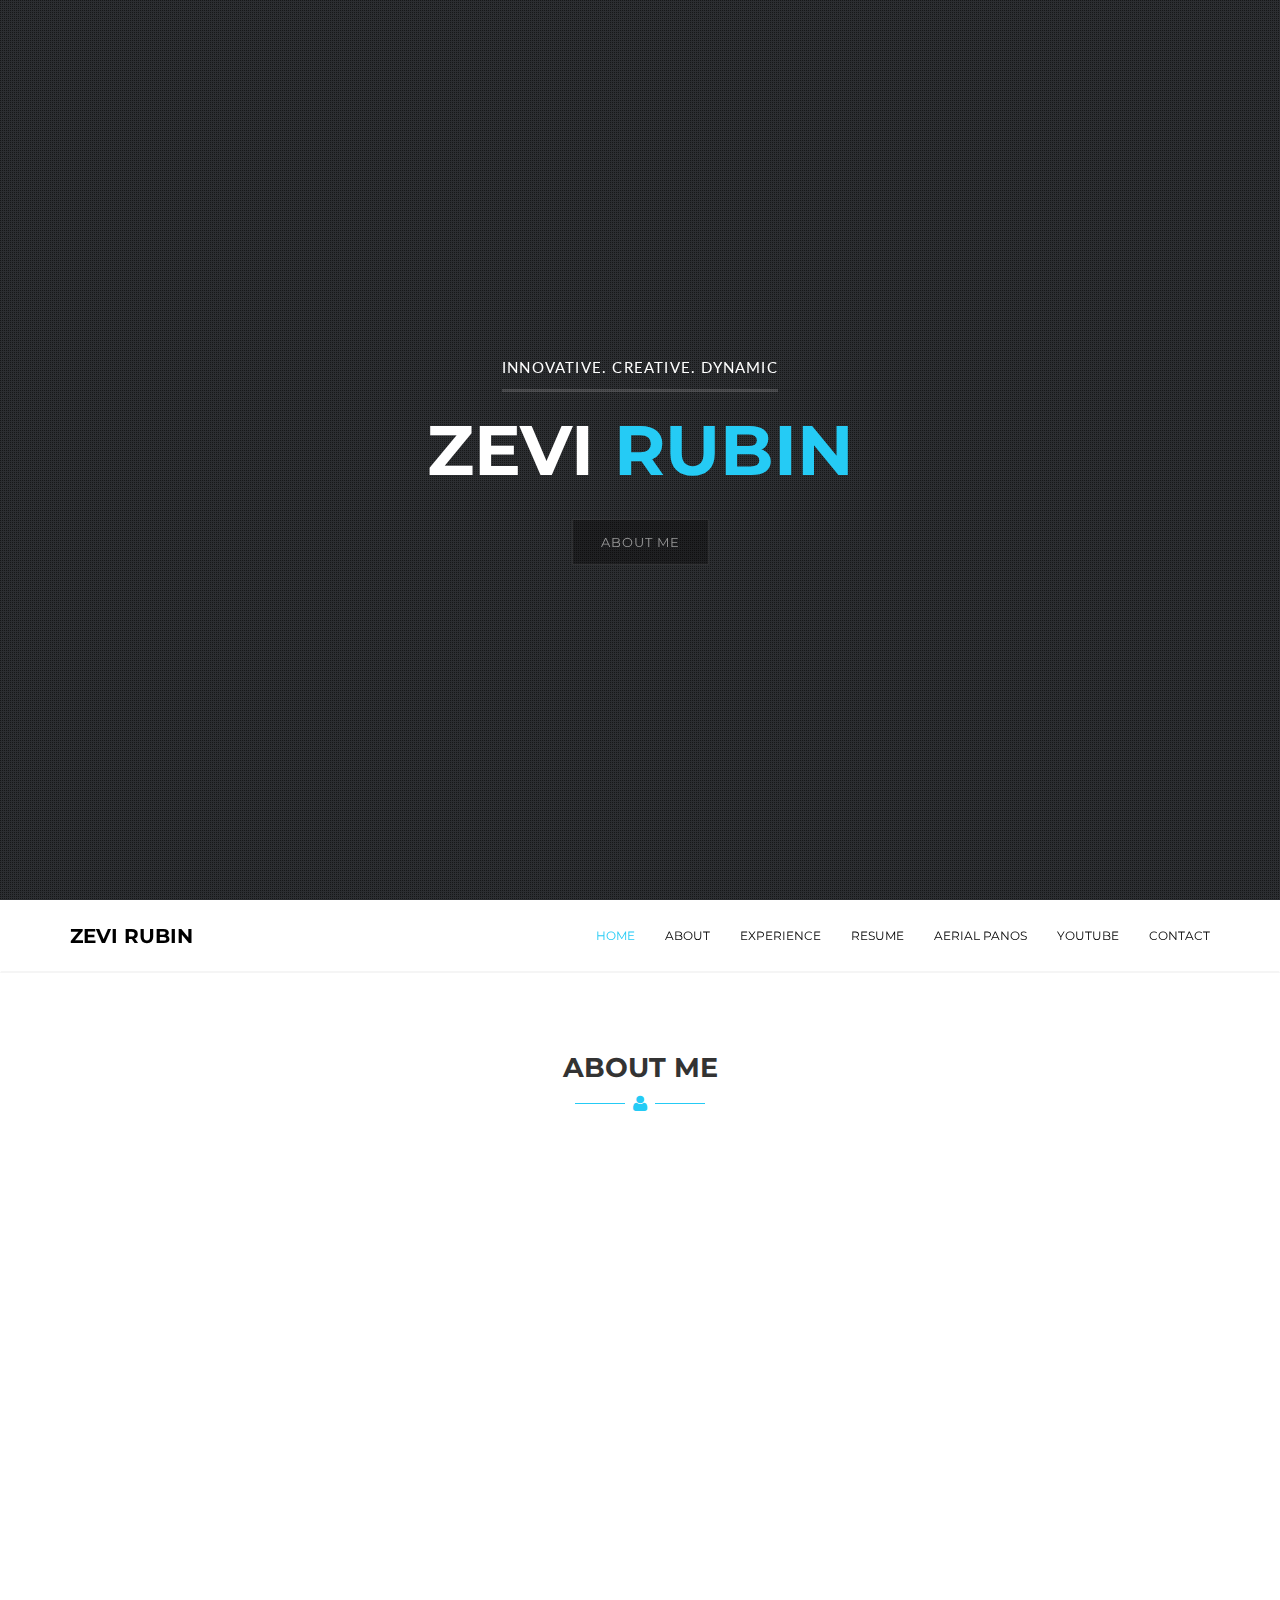
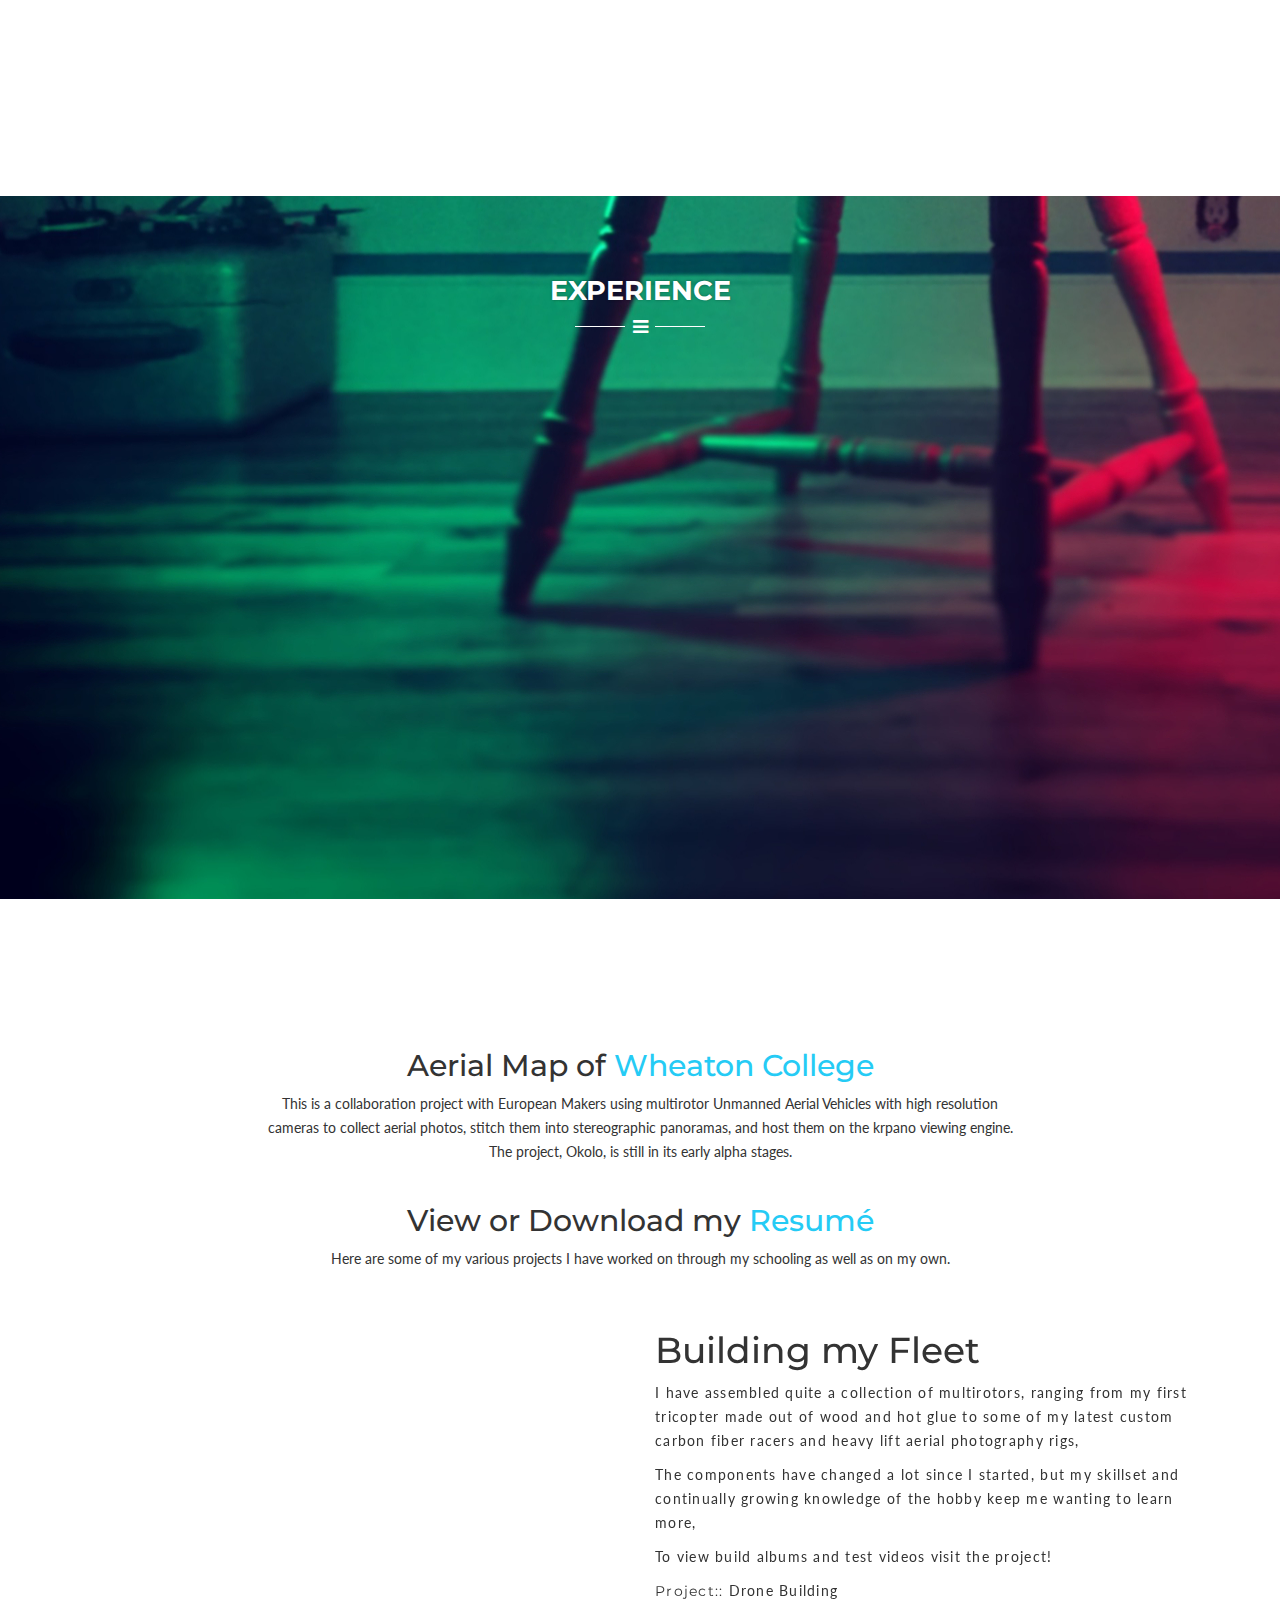
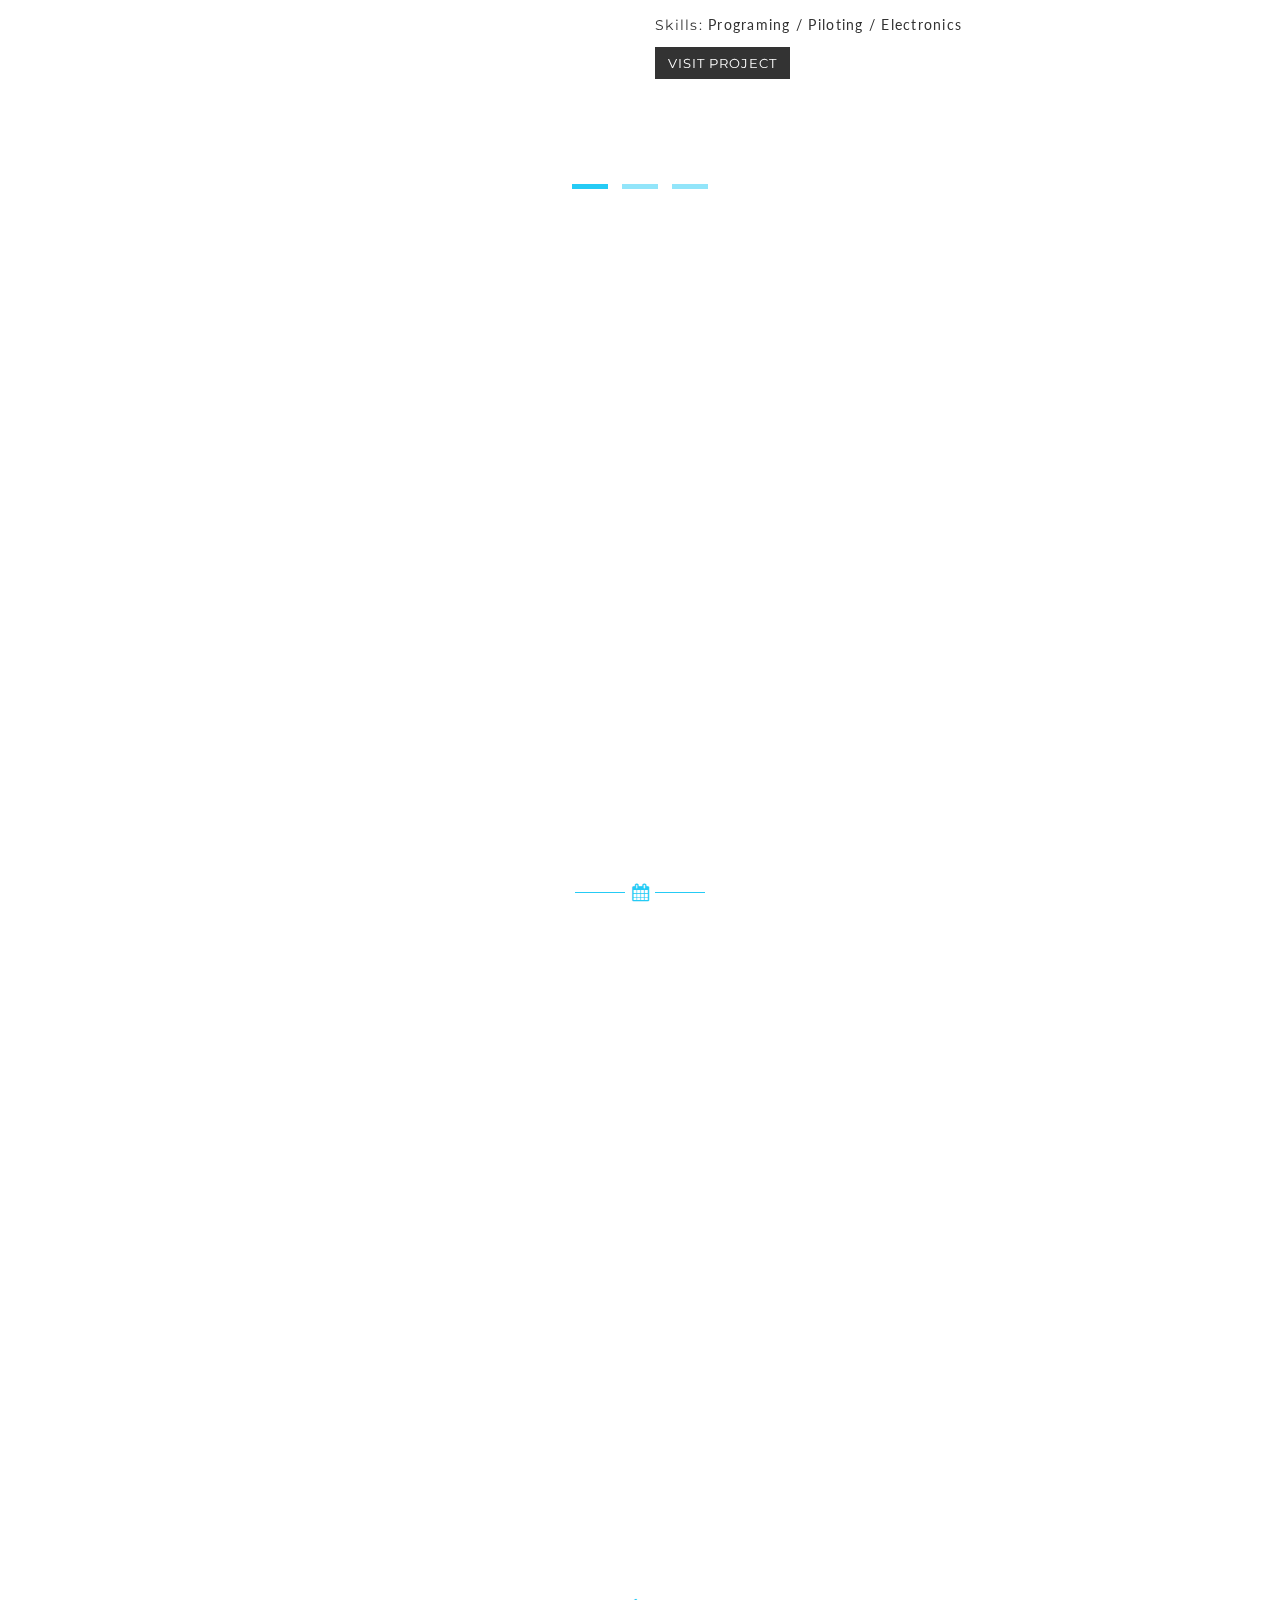
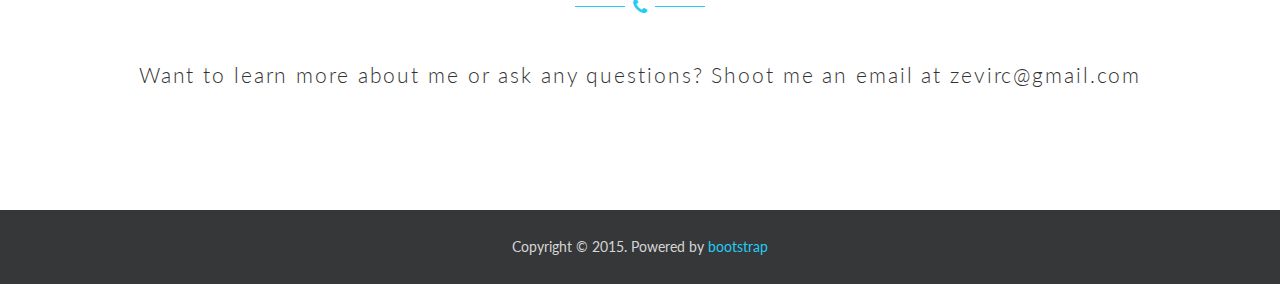
==== commit cf661a96: "adding new background dark image of TBRC60 wing" ====
--- a/index.html
+++ b/index.html
@@ -289,7 +289,7 @@
                                 <div class="service-info">
                                     <h4>Aerial Data and Imagery</h4>
                                     <p>
-                                        I work professionally with Droners.io, Precisionhawk, and local CNY institutions to generate and process professional aerial imagery. I also promoting a positive view of drones and their capabilities through education, panel talks, and flight training and youth programs.
+                                        I work professionally with Droners.io, Precisionhawk, and local central New York education institutions to generate and process professional aerial imagery. I also promoting a positive view of drones and their capabilities through public education, panel talks, and flight training and youth programs.
                                     </p>
                                 </div>
                             </div><!--service-info-col-->
@@ -313,7 +313,7 @@
                         <p class="lead margin-btm-30">
                             <h2>Aerial Map of <a href="http://alpha.okolo.hr/#/047ad6fe-bc8a-11e5-9a88-001e67995544"><span class="colored-text">Wheaton College</span></a></h2>
 
-                            This is a collaboration project with some european Makers using multirotor Unmanned Aerial Vehicles with high resolution cameras to collect aerial photos, stitch them into stereographic panoramas, and host them on the krpano viewing engine. The project, Okolo, is still in its early alpha stages.  
+                            This is a collaboration project with European Makers using multirotor Unmanned Aerial Vehicles with high resolution cameras to collect aerial photos, stitch them into stereographic panoramas, and host them on the krpano viewing engine. The project, Okolo, is still in its early alpha stages.  
 
                         </p>
                     </div>
@@ -369,10 +369,10 @@
                                     </p>
                                     <p>
                                         A comprehensize overview of the project and version information can be found on the project page,
-                                    </p>
+                                    </p
                                     <p><strong>Project:</strong> Summer CS Research</p>
                                     <p><strong>Skills:</strong> HTMl5 / Javascript / d3js</p>
-                                    <p><a href="http://cs.wheatonma.edu/RankingTimeline/landingPage/" class="btn btn-dark">Visit Project Page</a></p>
+                                    <p><a href="http://cs.wheatonma.edu/RankingTimeline/landingPage/" class="btn btn-dark" target="_blank">Visit Project Page</a></p>
                                 </div>
                             </div>
                             <div class="col-md-6">
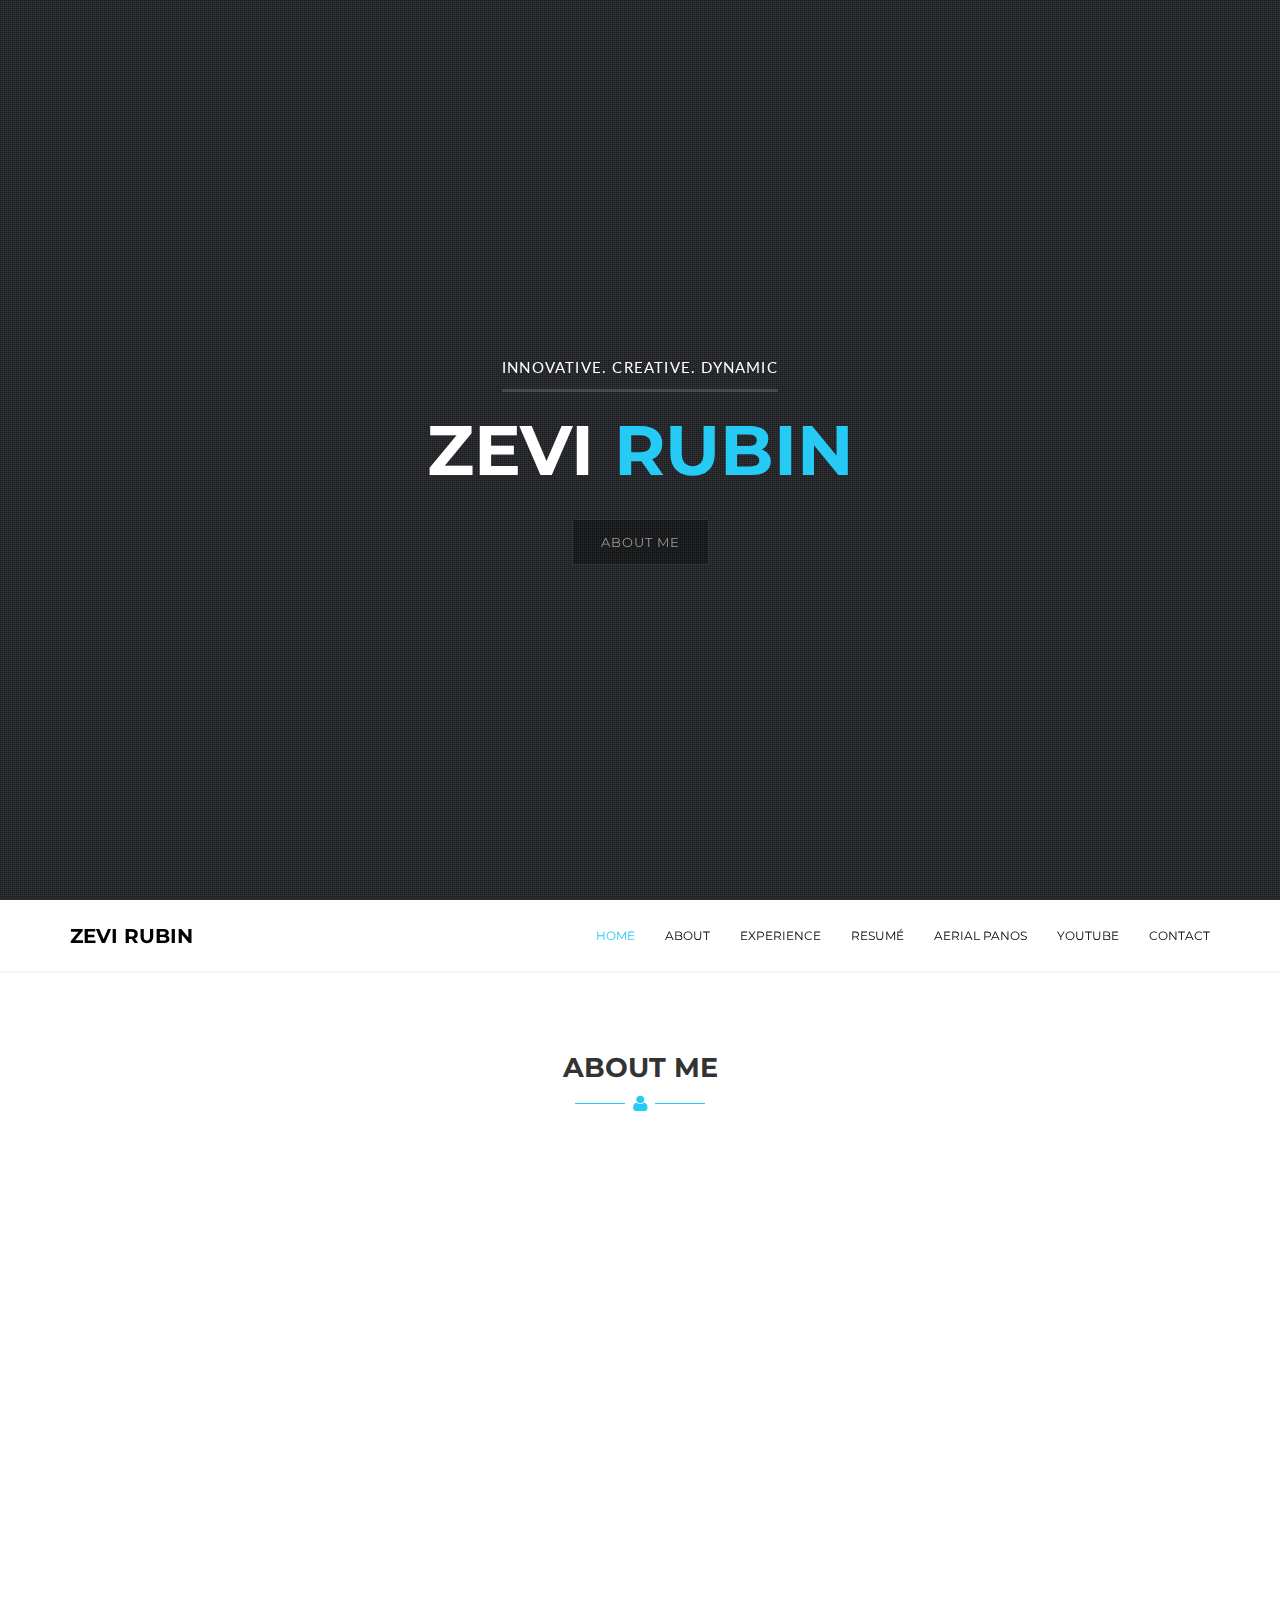
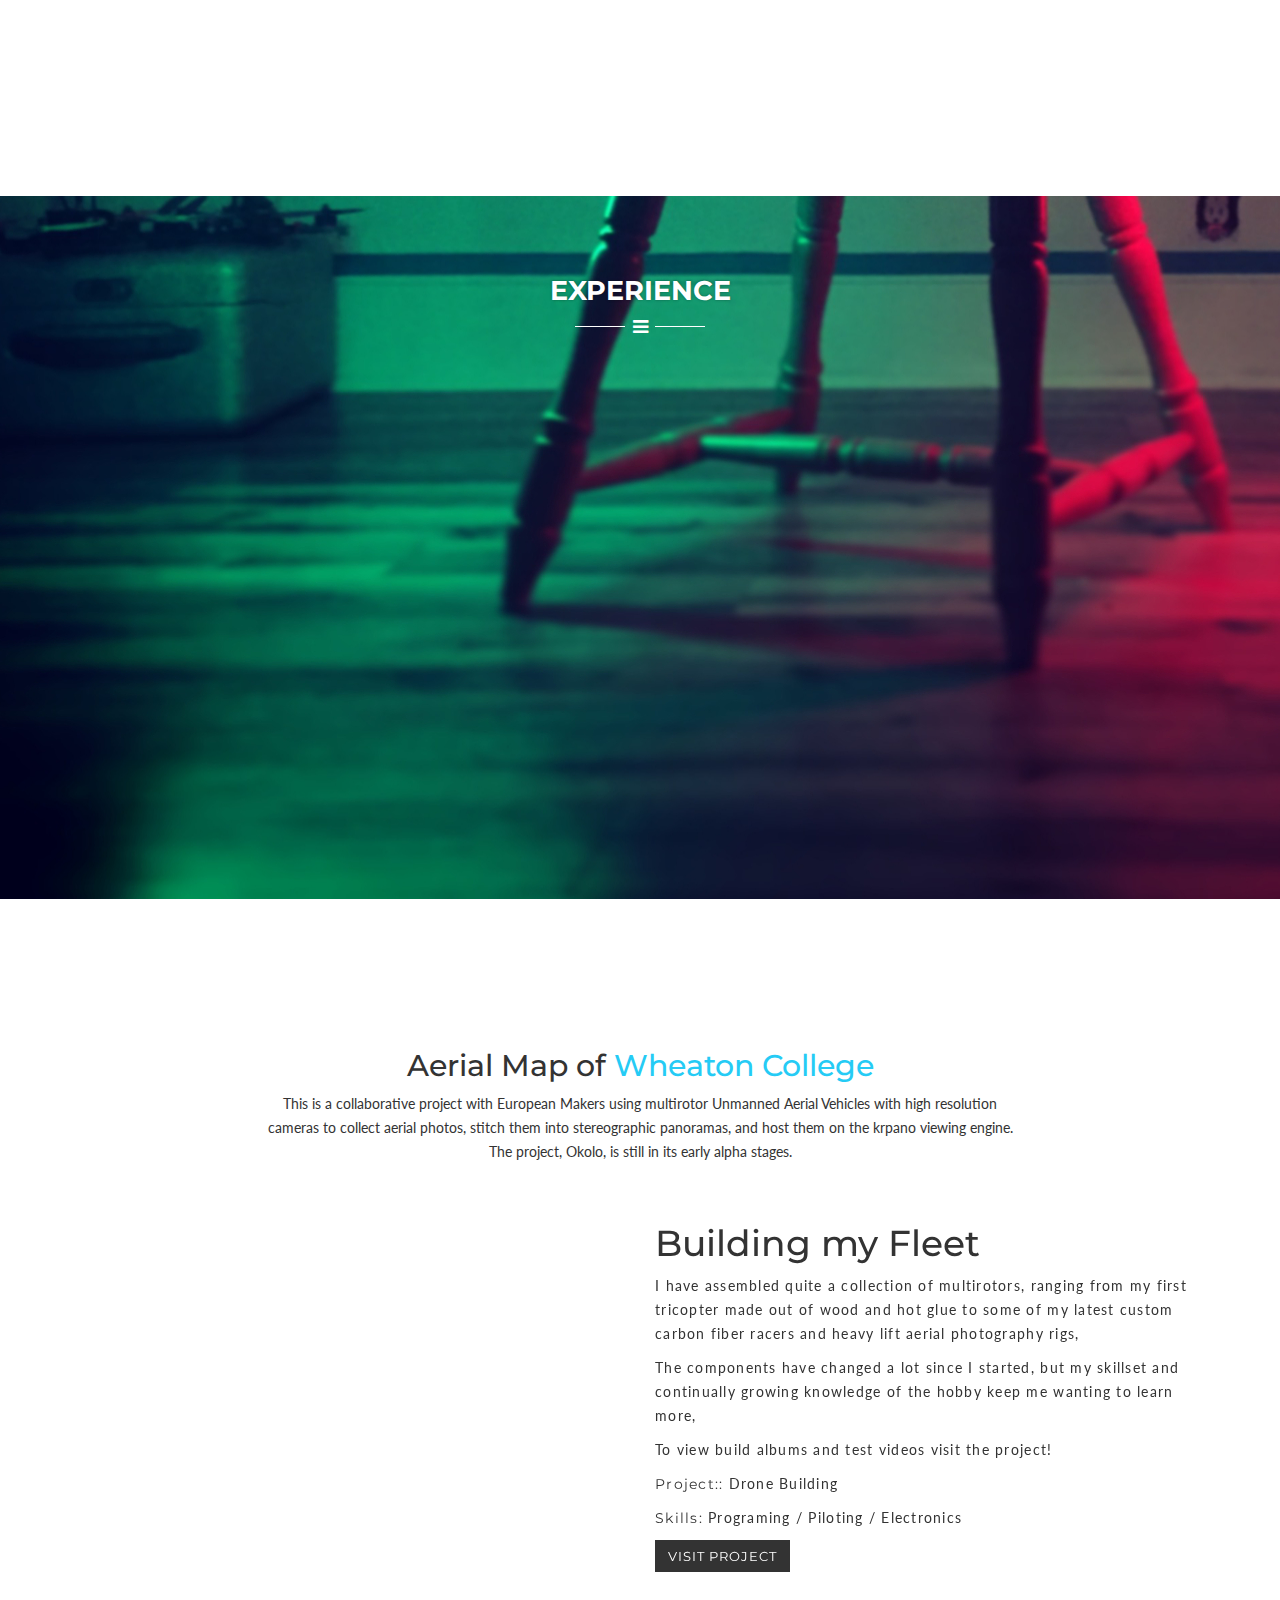
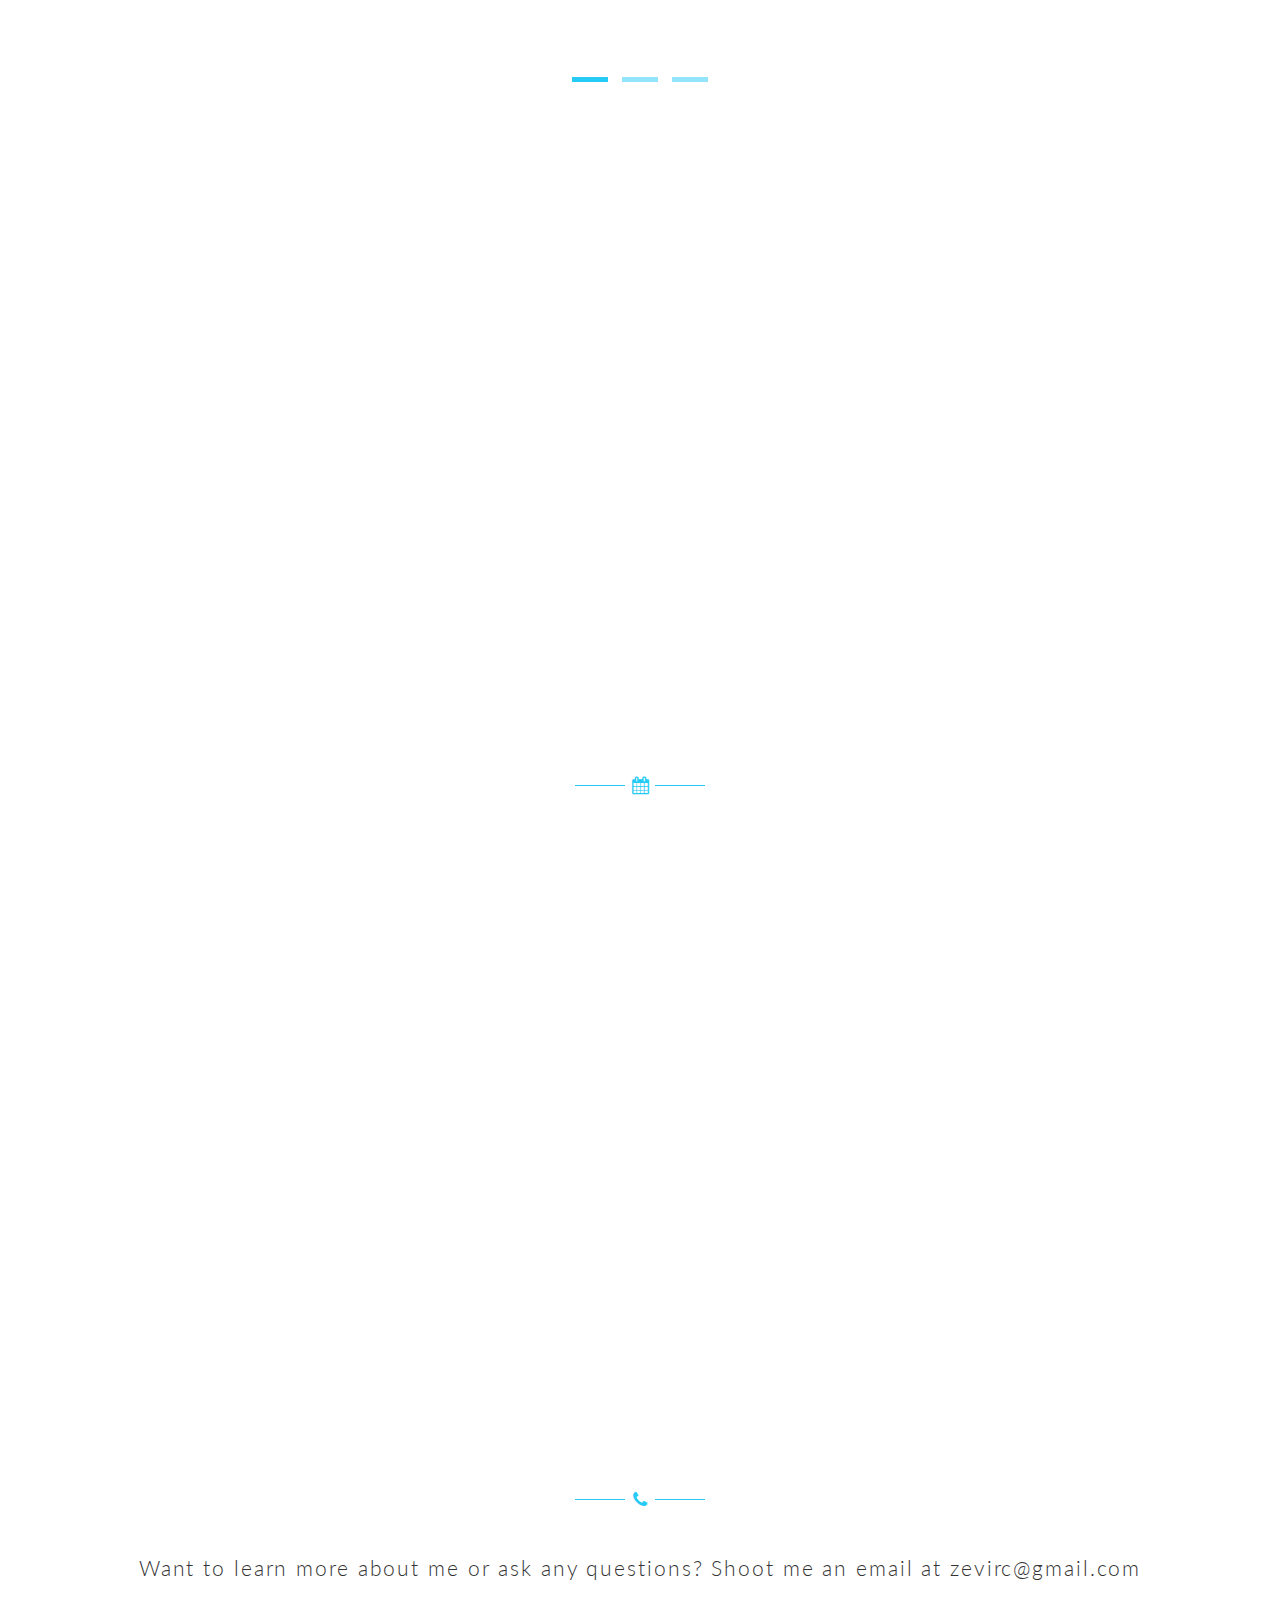
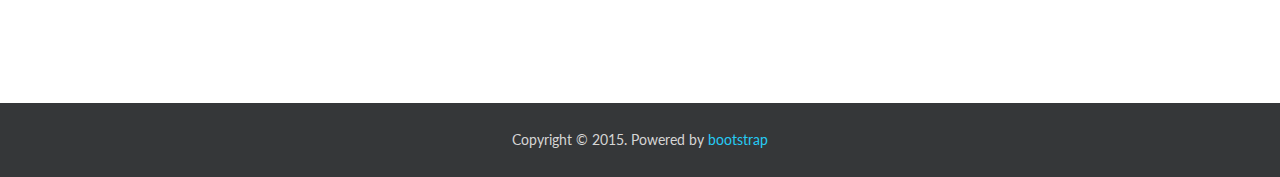
==== commit b78a4fd4: "testing resume linking ability" ====
--- a/index.html
+++ b/index.html
@@ -84,9 +84,9 @@
                             <li><a href="#home">Home</a></li>
                             <li><a href="#about">About</a></li>
                             <li><a href="#services">Experience</a></li>
-                            <li><a href="#work">Resume</a></li>
-                            <li><a href="http://alpha.okolo.hr/#/047ad6fe-bc8a-11e5-9a88-001e67995544">Aerial Panos</a></li>
-                            <li><a href="https://www.youtube.com/user/zevirc/videos?sort=dd&flow=grid&view=0">YouTube</a></li>
+                            <li><a href="http://zevirubin.com/ZeviRubinResume.pdf" target="_blank">RESUMÉ</span></a></li>
+                            <li><a href="http://alpha.okolo.hr/#/047ad6fe-bc8a-11e5-9a88-001e67995544" target="_blank">Aerial Panos</a></li>
+                            <li><a href="https://www.youtube.com/user/zevirc/videos?sort=dd&flow=grid&view=0" target="_blank">YouTube</a></li>
                             <li><a href="#contact">Contact</a></li>
                         </ul>
 
@@ -311,25 +311,13 @@
                 <div class="row">
                     <div class="col-md-8 col-md-offset-2 text-center">
                         <p class="lead margin-btm-30">
-                            <h2>Aerial Map of <a href="http://alpha.okolo.hr/#/047ad6fe-bc8a-11e5-9a88-001e67995544"><span class="colored-text">Wheaton College</span></a></h2>
-
-                            This is a collaboration project with European Makers using multirotor Unmanned Aerial Vehicles with high resolution cameras to collect aerial photos, stitch them into stereographic panoramas, and host them on the krpano viewing engine. The project, Okolo, is still in its early alpha stages.  
+                            <h2>Aerial Map of <a href="http://alpha.okolo.hr/#/047ad6fe-bc8a-11e5-9a88-001e67995544"<span class="colored-text" target="_blank">Wheaton College</span></a></h2>
+
+                            This is a collaborative project with European Makers using multirotor Unmanned Aerial Vehicles with high resolution cameras to collect aerial photos, stitch them into stereographic panoramas, and host them on the krpano viewing engine. The project, Okolo, is still in its early alpha stages.  
 
                         </p>
                     </div>
                 </div>
-
-                 <div class="row">
-                    <div class="col-md-8 col-md-offset-2 text-center">
-                        <p class="lead margin-btm-30">
-                            <h2>View or Download my <a href="/ZeviRubinResume.pdf"><span class="colored-text">Resumé</span> </a></h2>
-
-                            Here are some of my various projects I have worked on through my schooling as well as on my own. 
-
-                        </p>
-                    </div>
-                </div>
-
 
                 <div class="divided-50"></div>
                 <div class="row">
@@ -397,7 +385,7 @@
                                     </p>
                                     <p><strong>Project:</strong> Aerial Cinematography and Modeling</p>
                                     <p><strong>Skills:</strong> Piloting / Programming / Editing</p>
-                                    <p><a href="https://www.youtube.com/user/zevirc/search?query=aerial" class="btn btn-dark">Visit YouTube Channel</a></p>
+                                    <p><a href="https://www.youtube.com/user/zevirc/search?query=aerial" class="btn btn-dark"  target="_blank">Visit YouTube Channel</a></p>
                                 </div>
                             </div>
                         </div><!--testimonials item like paragraph-->                     
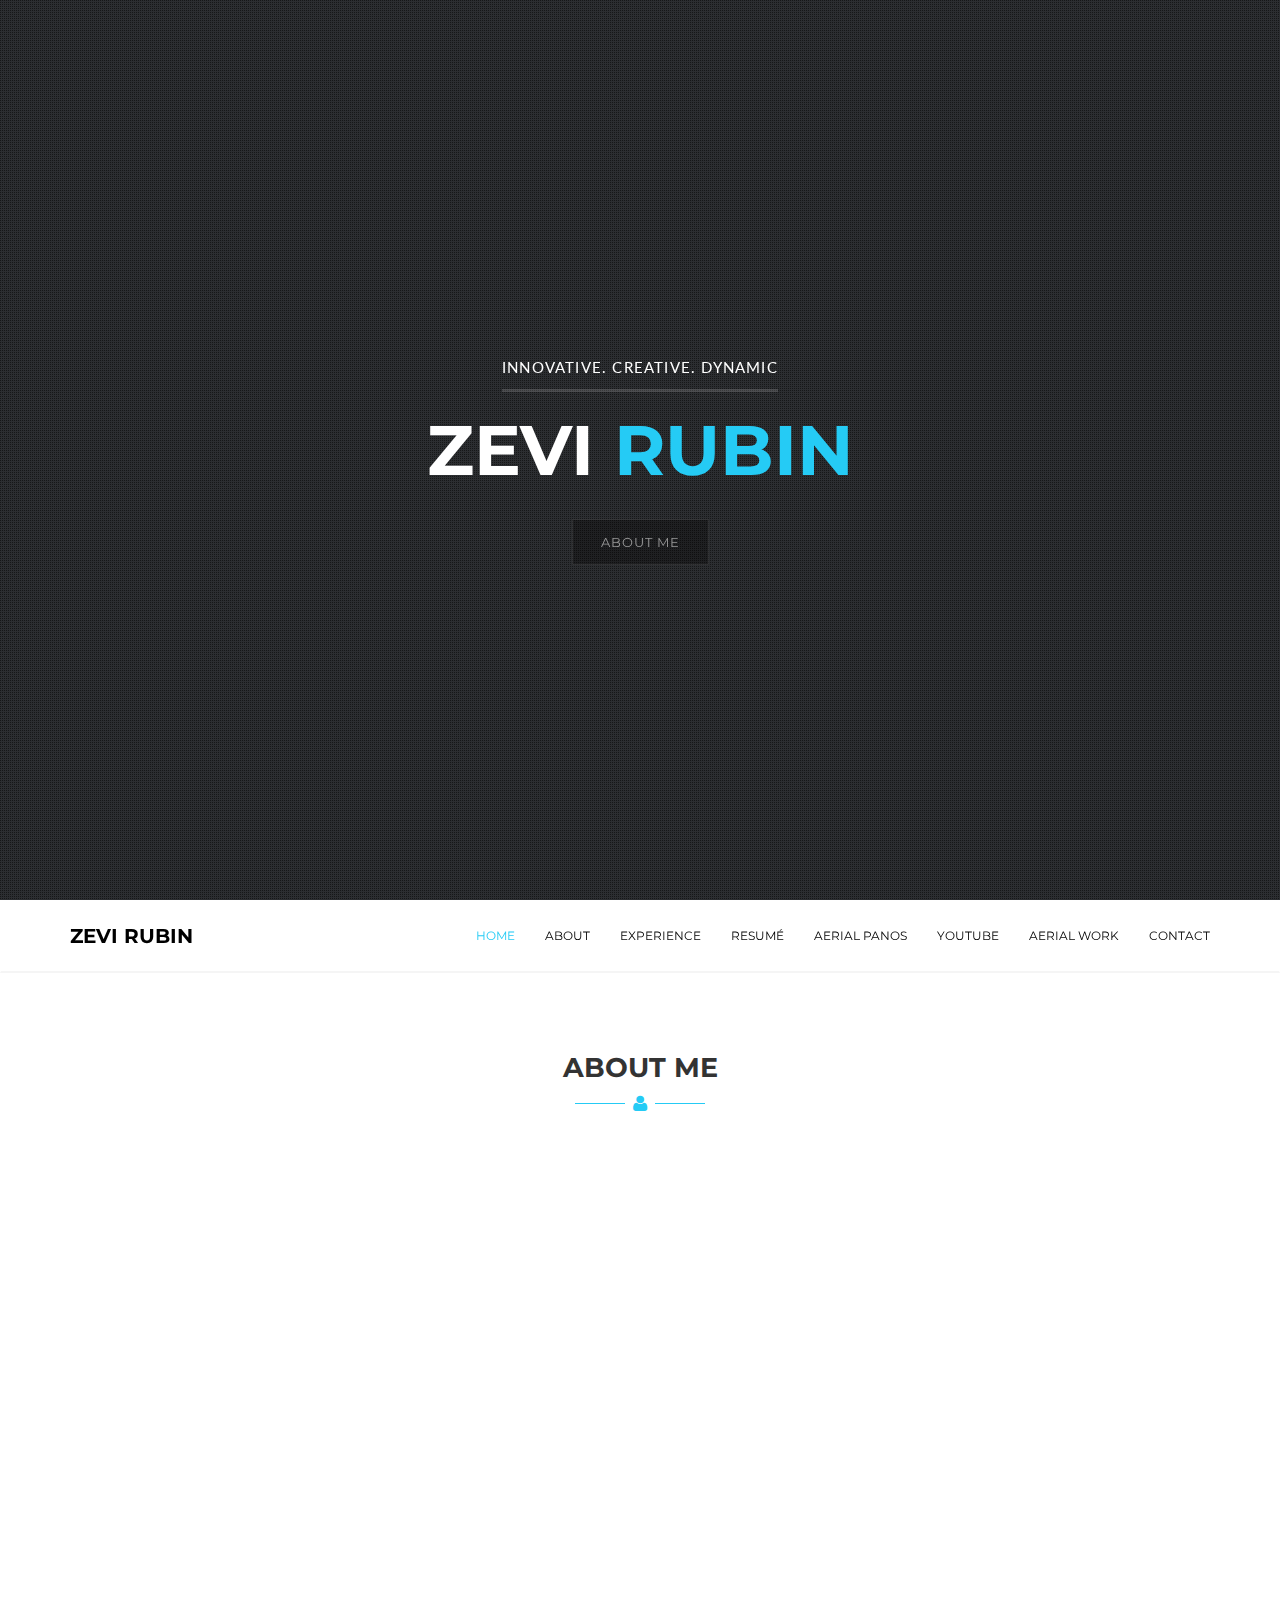
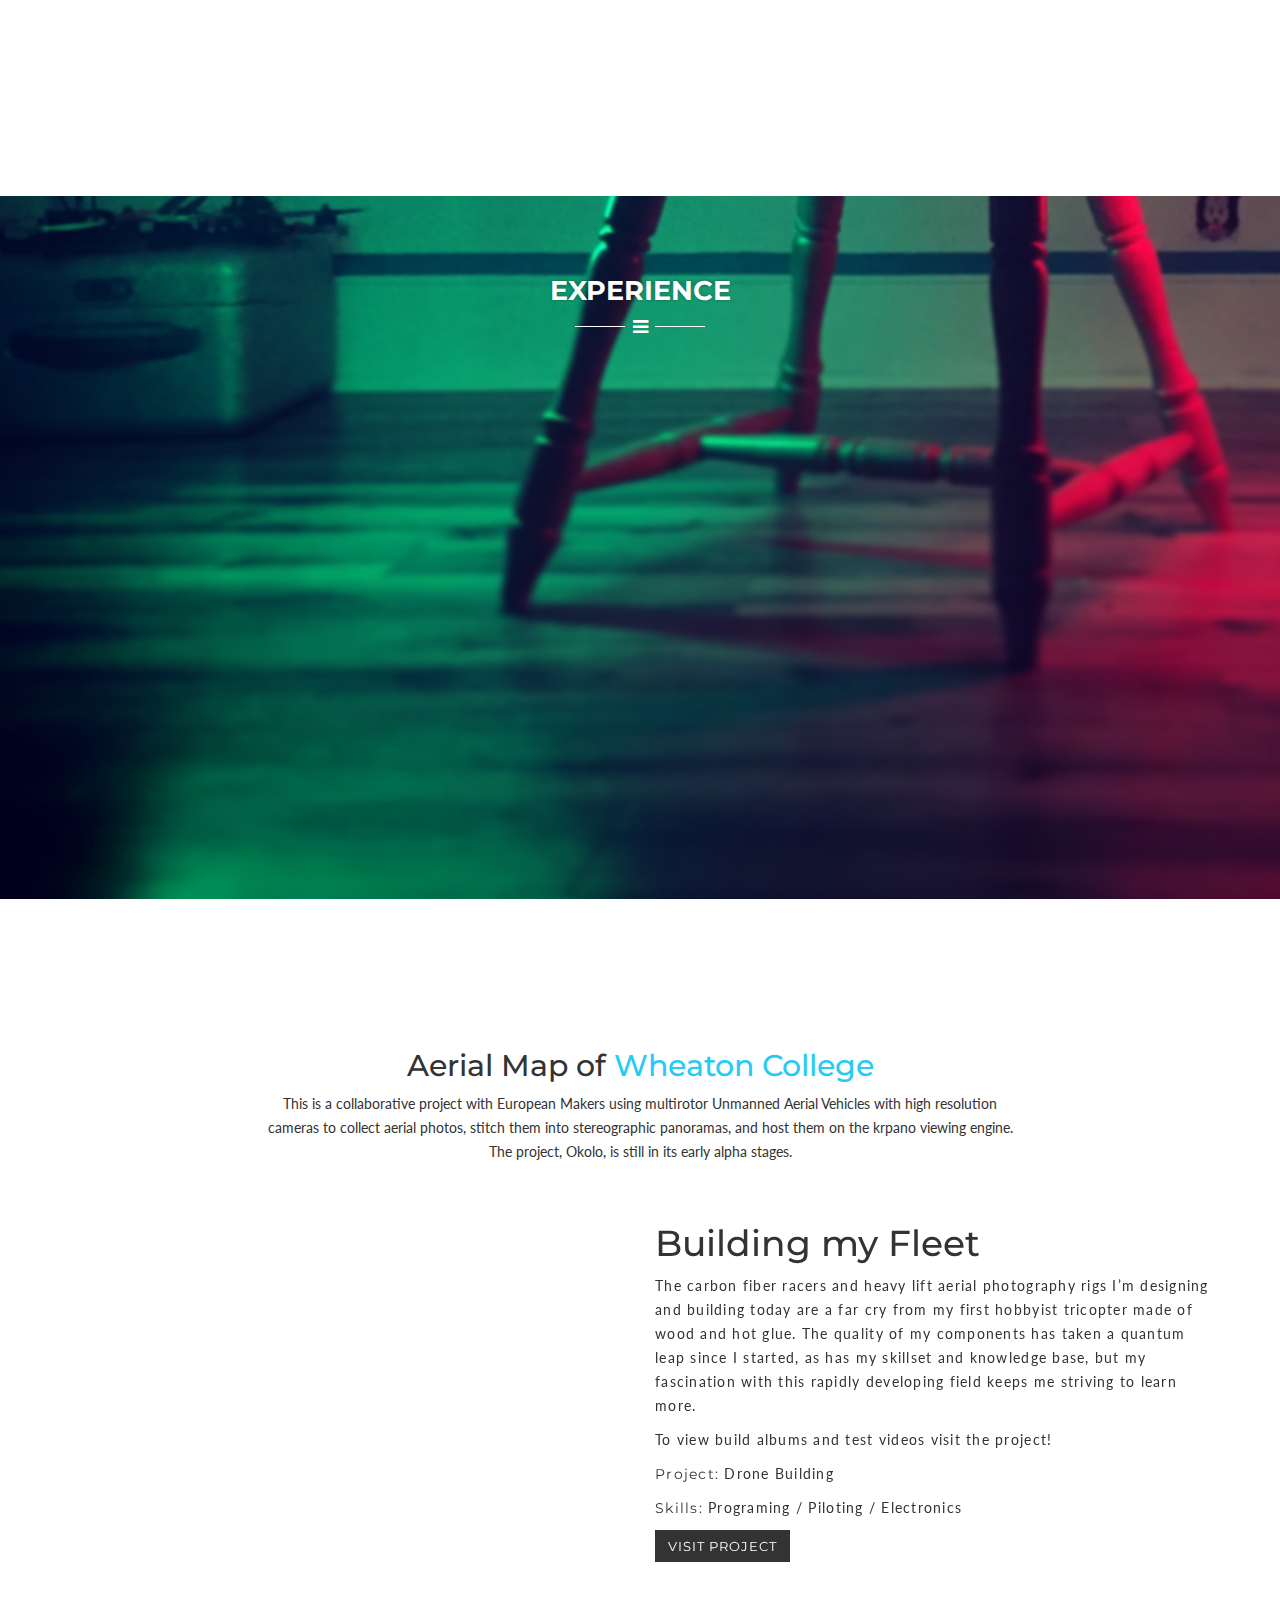
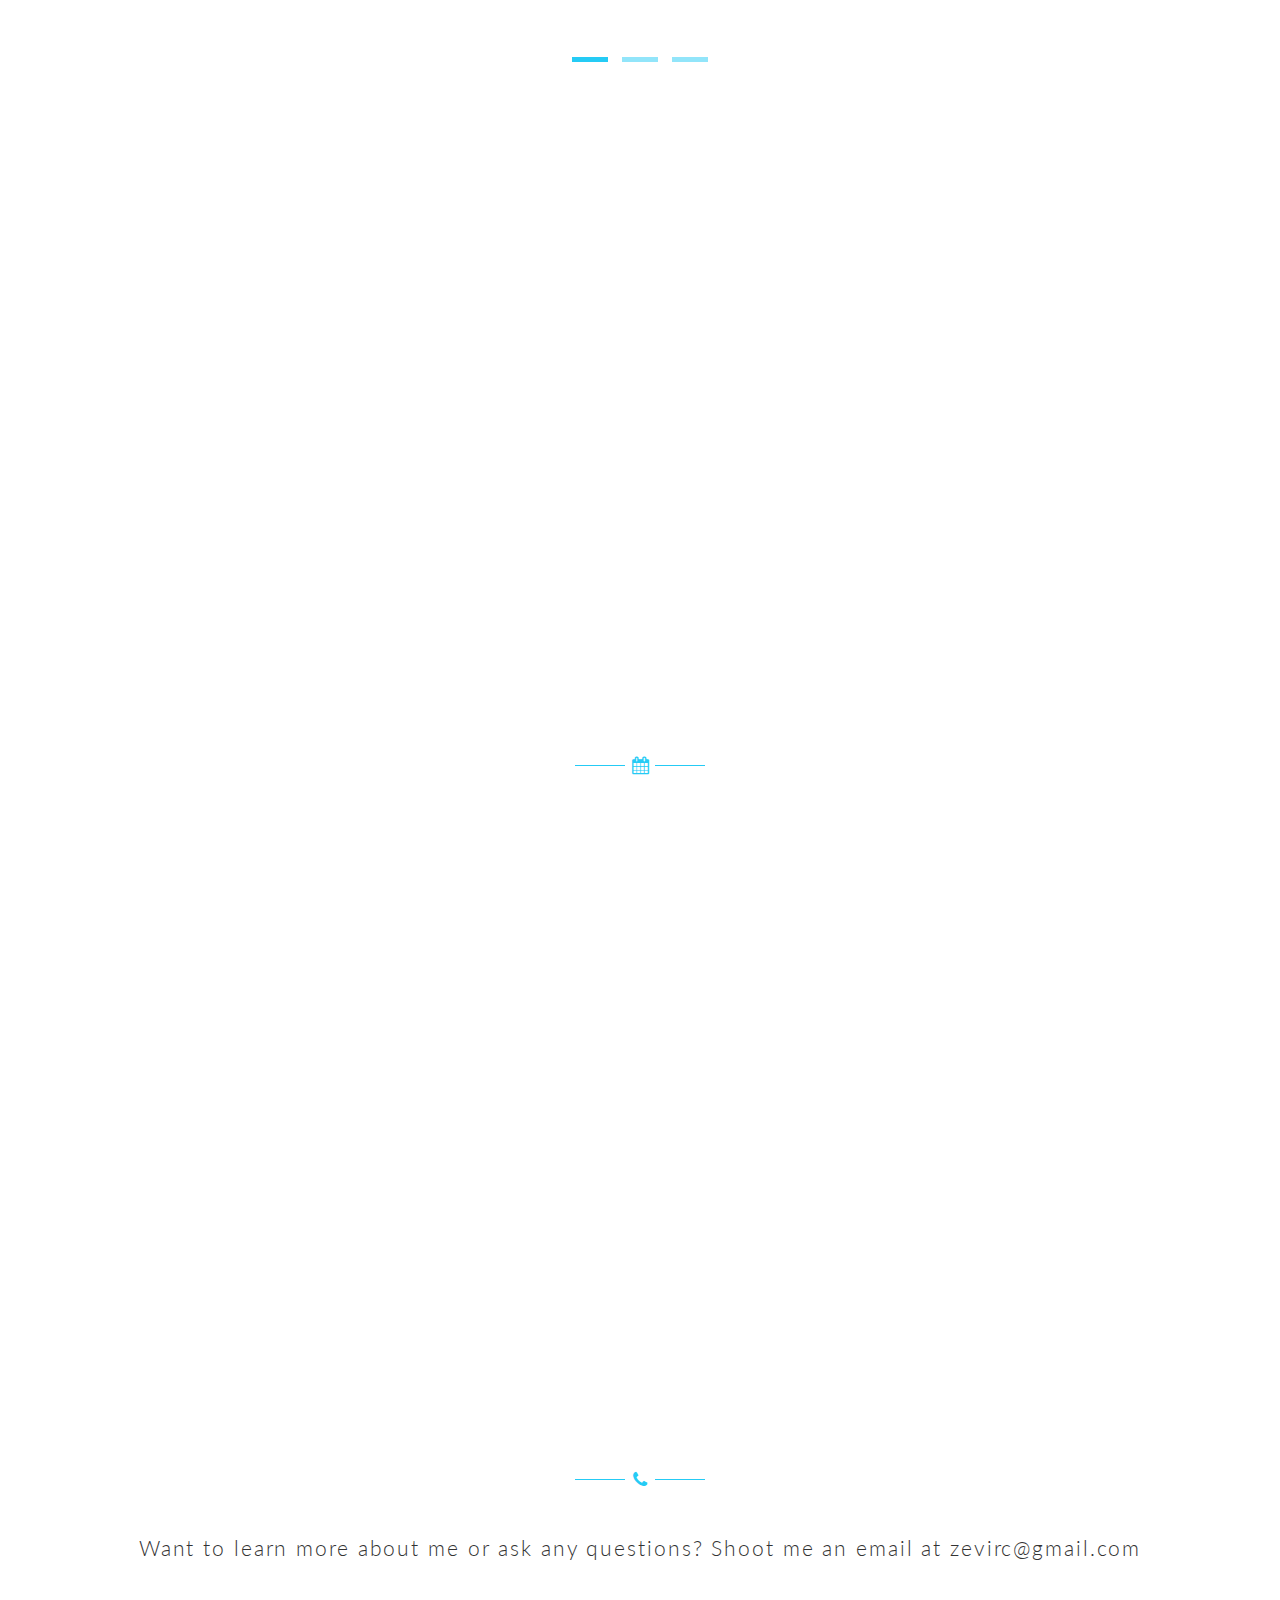
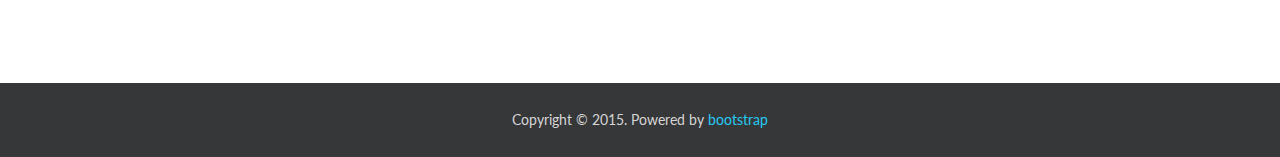
==== commit cc90165b: "adding an aerial tab to main site" ====
--- a/index.html
+++ b/index.html
@@ -86,7 +86,8 @@
                             <li><a href="#services">Experience</a></li>
                             <li><a href="http://zevirubin.com/ZeviRubinResume.pdf" target="_blank">RESUMÉ</span></a></li>
                             <li><a href="http://alpha.okolo.hr/#/047ad6fe-bc8a-11e5-9a88-001e67995544" target="_blank">Aerial Panos</a></li>
-                            <li><a href="https://www.youtube.com/user/zevirc/videos?sort=dd&flow=grid&view=0" target="_blank">YouTube</a></li>
+                            <li><a href="https://www.youtube.com/playlist?list=PL59D2V_IcLlHx2bJJennfL3wahzZONIn8" target="_blank">YouTube</a></li>
+                            <li><a href="http://zevirubin.com/rubinAerial" target="_blank">Aerial Work</span></a></li>
                             <li><a href="#contact">Contact</a></li>
                         </ul>
 
@@ -107,7 +108,7 @@
                 <div class="row">
                     <div class="col-md-8 col-md-offset-2 text-center wow animated fadeInUp" data-wow-duration="700ms" data-wow-delay="300ms">
                         <p class="lead margin-btm-30">
-                            I am a drone enthusiast at the nexus of cutting edge technology and Unmanned Traffic Management. I have been designing, custom building, testing and piloting unmanned aircraft systems professionally since 2012. My work serves private contracts, commercial clients, government agencies and UTM campaigns. I am excited to see how this technology serves the needs of a changing word.  
+                            I am a drone enthusiast at the nexus of cutting edge technology and Unmanned Traffic Management. I have been designing, custom building, testing and piloting unmanned aircraft systems professionally since 2012. My work serves private contracts, commercial clients, government agencies and UTM campaigns. I am excited to see how this technology serves the needs of a changing world.  
                         </p>
                     </div>
                 </div>
@@ -289,7 +290,7 @@
                                 <div class="service-info">
                                     <h4>Aerial Data and Imagery</h4>
                                     <p>
-                                        I work professionally with Droners.io, Precisionhawk, and local central New York education institutions to generate and process professional aerial imagery. I also promoting a positive view of drones and their capabilities through public education, panel talks, and flight training and youth programs.
+                                        I work professionally with Droners.io, Precisionhawk, and local central New York education institutions to generate and process professional aerial imagery. I also promote a positive view of drones and their capabilities through public education, panel talks, and flight training and youth programs.
                                     </p>
                                 </div>
                             </div><!--service-info-col-->
@@ -330,17 +331,14 @@
                                 <div class="work-detail">
                                     <h1>Building my Fleet</h1>
                                     <p>
-                                        I have assembled quite a collection of multirotors, ranging from my first tricopter made out of wood and hot glue to some of my latest custom carbon fiber racers and heavy lift aerial photography rigs,
-                                    </p>
-                                    <p>
-                                        The components have changed a lot since I started, but my skillset and continually growing knowledge of the hobby keep me wanting to learn more,
+                                        The carbon fiber racers and heavy lift aerial photography rigs I’m designing and building today are a far cry from my first hobbyist tricopter made of wood and hot glue. The quality of my components has taken a quantum leap since I started, as has my skillset and knowledge base, but my fascination with this rapidly developing field keeps me striving to learn more.
                                     </p>
                                     <p>
                                         To view build albums and test videos visit the project!
                                     </p>
-                                    <p><strong>Project::</strong> Drone Building</p>
+                                    <p><strong>Project:</strong> Drone Building</p>
                                     <p><strong>Skills:</strong> Programing / Piloting / Electronics</p>
-                                    <p><a href="http://imgur.com/a/moZ7H" class="btn btn-dark">Visit Project</a></p>
+                                    <p><a href="http://imgur.com/a/moZ7H" class="btn btn-dark" target="_blank">Visit Project</a></p>
                                 </div>
                             </div>
                         </div><!--testimonials item like paragraph-->
@@ -350,13 +348,10 @@
                                 <div class="work-detail">
                                     <h1>Ranked Timeline Research</h1>
                                     <p>
-                                        I worked with the head of the Computer Science department, Michael Gousie, on visualizing ranked, time-series data using HTML5. Learning the process behind developing a web application from the ground up with a completely new user interface was an very valuable learning experiance,
-                                    </p>
-                                    <p>
-                                        Learning Javascript display and using D3js was the most dificult part of the work. Once we got the data organized correctly through two xml files the displaying and color cordination came together,
-                                    </p>
-                                    <p>
-                                        A comprehensize overview of the project and version information can be found on the project page,
+                                        I worked with the head of the Computer Science department at Wheaton College, Michael Gousie, to create the Ranking Timeline, a visualization of ranked, time-series data using HTML5, Javascript display and D3js. 
+                                    </p>
+                                    <p>
+                                        A comprehensive overview of the project and version information can be found on the project page
                                     </p
                                     <p><strong>Project:</strong> Summer CS Research</p>
                                     <p><strong>Skills:</strong> HTMl5 / Javascript / d3js</p>
@@ -375,17 +370,17 @@
                                 <div class="work-detail">
                                     <h1>Aerial Mapping and Video</h1>
                                     <p>
-                                        One of the first things I did with my first Tricopter was put an old GoPro on it. The unique viewpoint an aerial craft can give has always excited me and multirotors make it abundantly available.
-                                    </p>
-                                    <p>
-                                        Aerial photos can now be combined into panoramas and stitched into robust stereographic visualizations. The high resolution panoramas are composed of at least 18 still photos, producing a single image capable of being exported as anything from a horizontal infinitely panning spherical image, to a transverse mercator visualization.   
-                                    </p>
-                                    <p>
-                                        My Aerial Videos and projects can be found on my YouTube account.
+                                        The expansive view from an aerial craft has always attracted me. Multirotors make this formerly prohibitive vantage point readily accessible.
+                                    </p>
+                                    <p>
+                                        Aerial photos can be combined into panoramas and stitched into robust stereographic visualizations. The high resolution panoramas, composed of a minimum of 18 still photos, produce a single image capable of being exported as anything from a horizontal infinitely panning spherical image to a transverse Mercator visualization.
+                                    </p>
+                                    <p>
+                                        My Aerial Videos and projects can be viewed on my YouTube account.
                                     </p>
                                     <p><strong>Project:</strong> Aerial Cinematography and Modeling</p>
                                     <p><strong>Skills:</strong> Piloting / Programming / Editing</p>
-                                    <p><a href="https://www.youtube.com/user/zevirc/search?query=aerial" class="btn btn-dark"  target="_blank">Visit YouTube Channel</a></p>
+                                    <p><a href="https://www.youtube.com/playlist?list=PL59D2V_IcLlHx2bJJennfL3wahzZONIn8" class="btn btn-dark"  target="_blank">Visit YouTube Channel</a></p>
                                 </div>
                             </div>
                         </div><!--testimonials item like paragraph-->                     
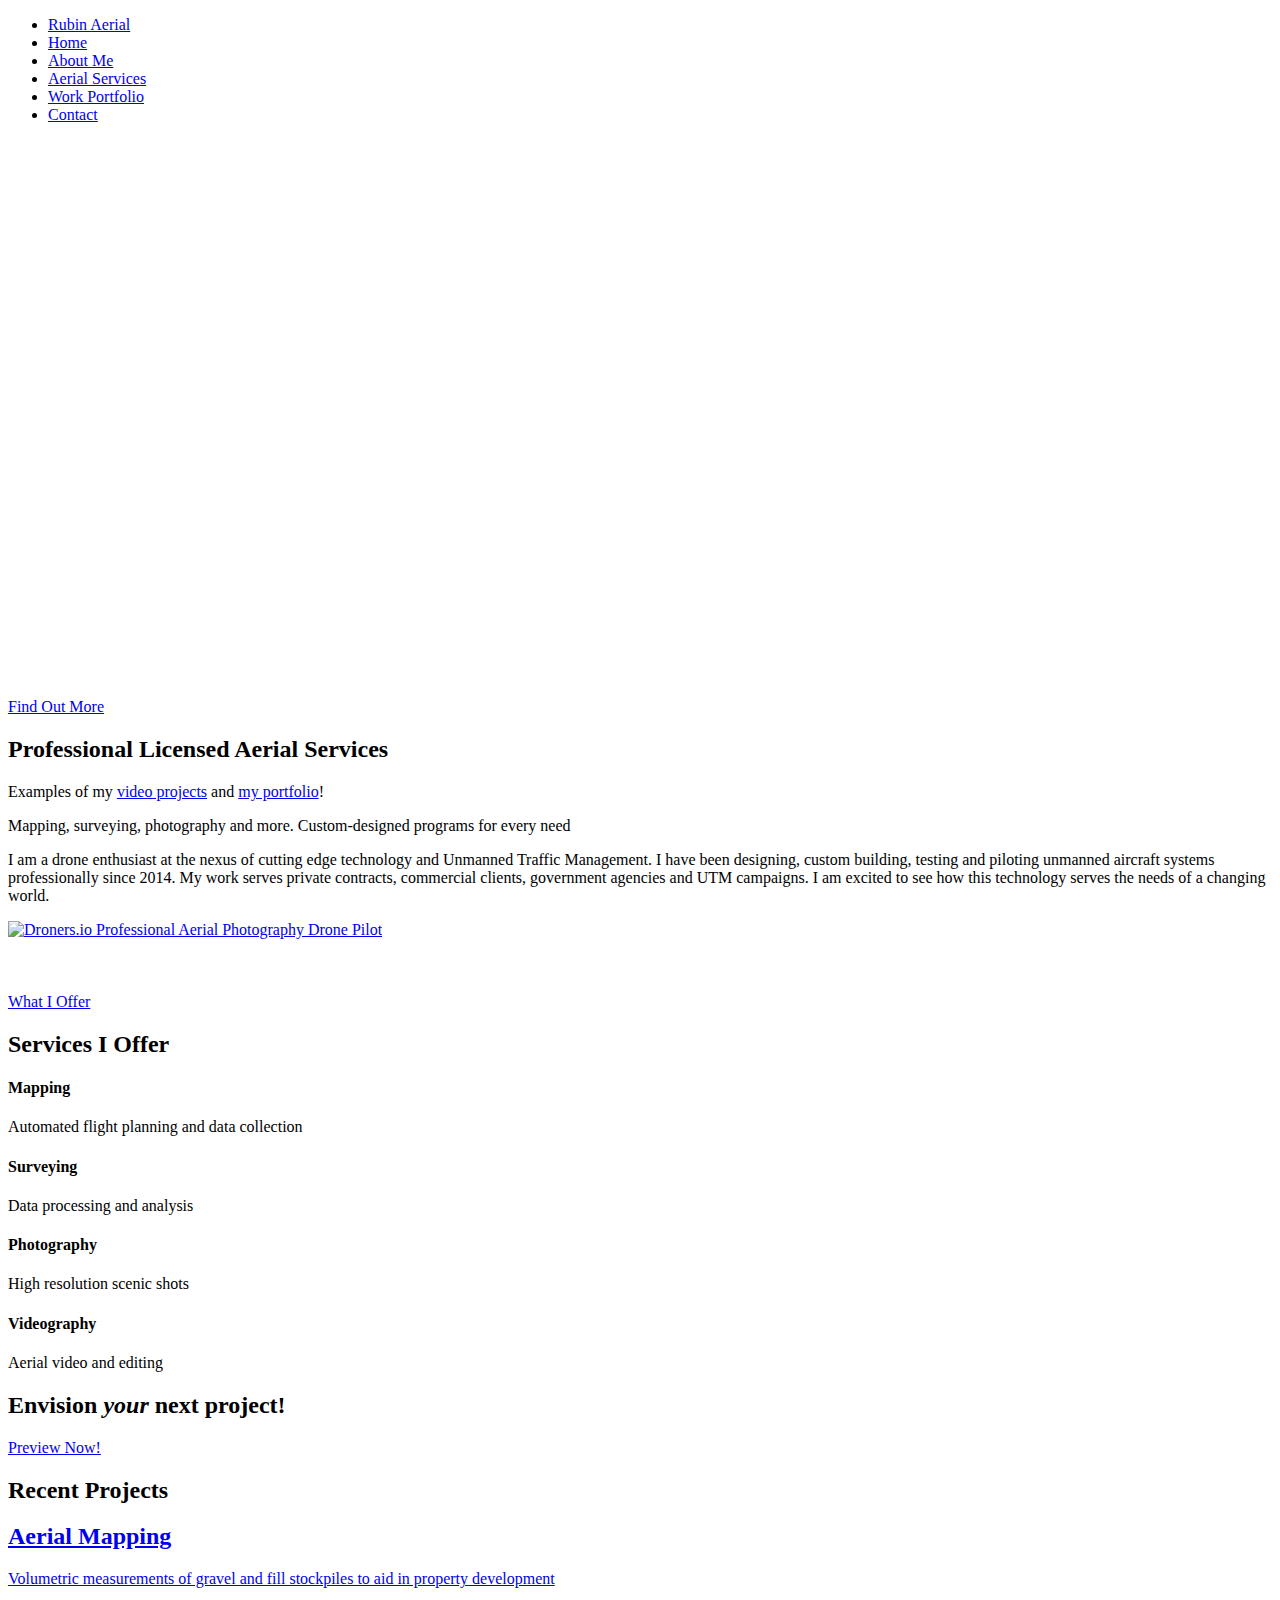
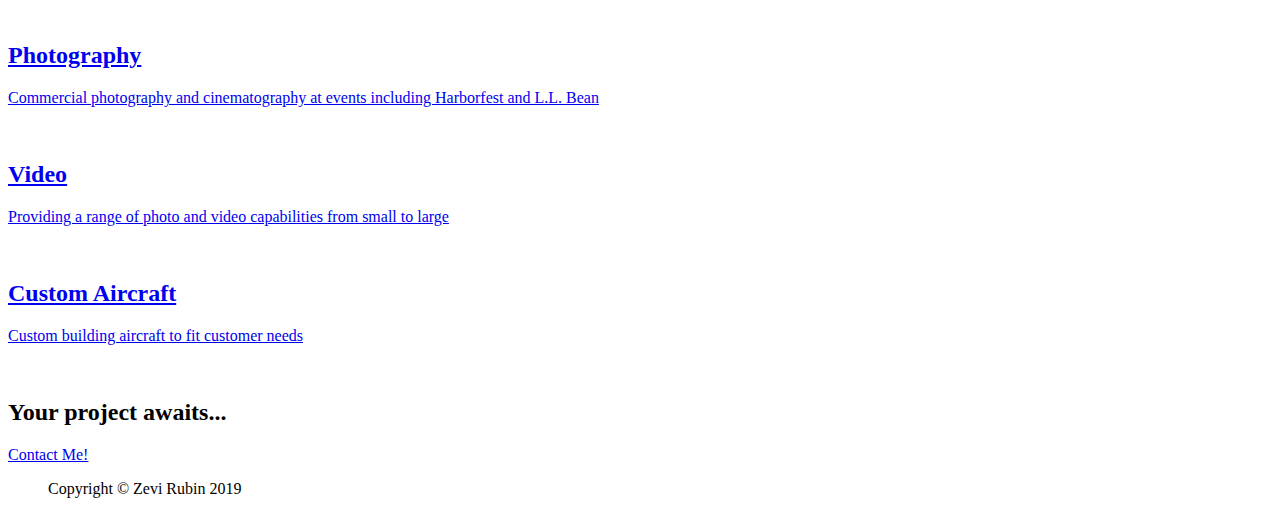
==== commit c4aa5028: "testing an update to index.html for my work link" ====
--- a/index.html
+++ b/index.html
@@ -1,592 +1,307 @@
-
 <!DOCTYPE html>
 <html lang="en">
-    <head>
-        <meta charset="utf-8">
-        <meta http-equiv="X-UA-Compatible" content="IE=edge">
-        <meta name="viewport" content="width=device-width, initial-scale=1">
-        <title>Zevi Rubin</title>
-        <link rel="shortcut icon" type="image/x-icon" src="favicon-16x16.png">
-
-        <!-- Bootstrap -->
-        <link href="bootstrap/css/bootstrap.min.css" rel="stylesheet">
-        <!-- custom css -->
-        <link href="css/style.css" rel="stylesheet" type="text/css" media="screen">
-        <!-- font awesome for icons -->
-        <link href="font-awesome-4.2.0/css/font-awesome.min.css" rel="stylesheet">
-         <!--ytp player-->
-          <link href="css/YTPlayer.css" rel="stylesheet" type="text/css">
-        <!--flex slider-->
-        <link href="css/flexslider.css" rel="stylesheet" type="text/css" media="screen">
-        <!-- animated css  -->
-        <link href="css/animate.css" rel="stylesheet" type="text/css" media="screen">
-        <!--web fonts-->      
-        <link href='http://fonts.googleapis.com/css?family=Lato:300,400,400italic' rel='stylesheet' type='text/css'>
-        <link href='http://fonts.googleapis.com/css?family=Montserrat:400,700' rel='stylesheet' type='text/css'>
-        <!--owl carousel css-->
-        <link href="css/owl.carousel.css" rel="stylesheet" type="text/css" media="screen">
-        <link href="css/owl.theme.css" rel="stylesheet" type="text/css" media="screen">
-        <!--popups css-->
-        <link href="css/magnific-popup.css" rel="stylesheet" type="text/css">
-        <!-- HTML5 Shim and Respond.js IE8 support of HTML5 elements and media queries -->
-        <!-- WARNING: Respond.js doesn't work if you view the page via file:// -->
-        <!--[if lt IE 9]>
-          <script src="https://oss.maxcdn.com/html5shiv/3.7.2/html5shiv.min.js"></script>
-          <script src="https://oss.maxcdn.com/respond/1.4.2/respond.min.js"></script>
-        <![endif]-->
-
-
-    </head>
-    <body data-spy="scroll" data-offset="80">
-
-        <section id="home" data-stellar-background-ratio="0.5">
-            <div class="parallax-overlay"></div> 
-            <a id="video" class="player" data-property="{videoURL:'https://youtu.be/FsfOZd6bBTk?t=5s',containment:'#home', showControls:true, autoPlay:true, loop:true, mute:true, startAt:10, opacity:1, quality:'default'}"></a>
-
-            <div class="home-content text-center">
-                <div class="container">
-                    <span class="home-top-slide-text hidden-xs">Innovative. Creative. Dynamic</span>
-                    <div class="main-flex-slider">
-                        <ul class="slides">
-                            <li>
-                                <h1>Zevi<span class="colored-text"> Rubin</span> </h1>
-
-                            </li>
-                            <!-- see which color it removes
-                            <li>
-                                <h1><span class="colored-text">Zevi</span> Rubin</h1>
-
-                            </li>
-                            -->
-                        </ul>
-                    </div> 
-                    <div class="home-link-btn text-center">
-                        <p class="scrollto"><a href="#about" class="btn btn-lg btn-dark-2">About Me </a></p>
-                    </div>
-                </div>
-            </div>
-        </section><!--home section end-->
-        <section id="navigation">
-            <div class="navbar navbar-default navbar-static-top " role="navigation">
-                <div class="container">
-                    <div class="navbar-header">
-                        <button type="button" class="navbar-toggle" data-toggle="collapse" data-target=".navbar-collapse">
-                            <span class="sr-only">Toggle navigation</span>
-                            <span class="icon-bar"></span>
-                            <span class="icon-bar"></span>
-                            <span class="icon-bar"></span>
-                        </button>
-                        <a class="navbar-brand" href="index.html">Zevi Rubin</a>
-                    </div>
-                    <div class="navbar-collapse collapse">
-
-                        <ul class="nav navbar-nav navbar-right scrollto">
-                            <li><a href="#home">Home</a></li>
-                            <li><a href="#about">About</a></li>
-                            <li><a href="#services">Experience</a></li>
-                            <li><a href="http://zevirubin.com/ZeviRubinResume.pdf" target="_blank">RESUMÉ</span></a></li>
-                            <li><a href="http://alpha.okolo.hr/#/047ad6fe-bc8a-11e5-9a88-001e67995544" target="_blank">Aerial Panos</a></li>
-                            <li><a href="https://www.youtube.com/playlist?list=PL59D2V_IcLlHx2bJJennfL3wahzZONIn8" target="_blank">YouTube</a></li>
-                            <li><a href="http://zevirubin.com/rubinAerial" target="_blank">Aerial Work</span></a></li>
-                            <li><a href="#contact">Contact</a></li>
-                        </ul>
-
-                    </div><!--/.nav-collapse -->
-                </div><!--/.container -->
-            </div><!--navbar-default-->
-        </section><!--navigation section end here-->
-        <section id="about" class="section-padding">
-            <div class="container">
-                <div class="row">
-                    <div class="col-md-12">
-                        <div class="center-heading text-center">
-                            <h2>About Me</h2>
-                            <span class="icon"><i class="fa fa-user"></i></span> 
-                        </div><!--center heading-->
-                    </div>
-                </div><!--center heading-->
-                <div class="row">
-                    <div class="col-md-8 col-md-offset-2 text-center wow animated fadeInUp" data-wow-duration="700ms" data-wow-delay="300ms">
-                        <p class="lead margin-btm-30">
-                            I am a drone enthusiast at the nexus of cutting edge technology and Unmanned Traffic Management. I have been designing, custom building, testing and piloting unmanned aircraft systems professionally since 2012. My work serves private contracts, commercial clients, government agencies and UTM campaigns. I am excited to see how this technology serves the needs of a changing world.  
-                        </p>
-                    </div>
-                </div>
-                <div class="row services">
-                    <div class="col-md-4 margin-btm-30">
-                        <div class="service-box wow animated fadeInUp"  data-wow-duration="700ms" data-wow-delay="300ms">
-                            <i class="fa fa-lightbulb-o"></i>
-                            <h3>Passion</h3>
-                            <p>I started building drones as a hobby. The satisfaction of designing something capable of flight and taking it from the drawing board to the air is remarkable. As my involvement in this field has evolved from hobby to a profession, I have seen the great potential it holds.</p>
-                        </div>
-                    </div><!--service col end-->
-                    <div class="col-md-4 margin-btm-30">
-                        <div class="service-box wow animated fadeInUp"  data-wow-duration="700ms" data-wow-delay="400ms">
-                            <i class="fa fa-code"></i>
-                            <h3>Education</h3>
-                            <p>I earned my Computer Science degree in 2016 from Wheaton College and received a Part 107 Pilot’s License in 2017. My well-rounded education has served me well working for clients including NASA, the FAA and DoD, and the AFRL.</p>
-                        </div>
-                    </div><!--service col end-->
-                    <div class="col-md-4 margin-btm-30">
-                        <div class="service-box wow animated fadeInUp"  data-wow-duration="700ms" data-wow-delay="500ms">
-                            <i class="fa fa-tablet"></i>
-                            <h3>Videos</h3>
-                            <p>An early hobby was a YouTube channel to document my progress as a designer and pilot. Working with multirotors led to aerial filming and mapping, which led me to develop essential piloting skills.</p>
-                        </div>
-                    </div><!--service col end-->
-
-                </div>
-            </div>
-        <!--
-            <div class="divided-50"></div>
-            <div class="cta">
-                <div class="container">
-                    <div class="row">
-                        <div class="col-sm-8 margin-btm-30">
-                            <h3>
-
-                                <strong>Quick</strong> is a simple and quick way for your creative one page projects
-
-                            </h3>
-                        </div>
-                        <div class="col-sm-4">
-                            <a href="#" class="btn btn-theme btn-lg">Purchase now</a>
-                        </div>
-                    </div>
-                </div>
-            </div>
-        -->
-           <!--  <div class="divided-50"></div>
-            <div class="container">
-                <div class="row">
-                    <div class="col-sm-12">
-                        <div class="center-heading text-center">
-                            <h2>My Skills</h2>
-                            <span class="icon"><i class="fa fa-user"></i></span> 
-                        </div>
-                    </div>
-                </div>
-                <div class="row">
-                    <div class="col-sm-3 text-center">
-                        <div class="progress-circle">
-
-                            <div class="chart" data-percent="80" data-scale-color="#25CBF5">
-                                <span>80%</span>
-                                <canvas height="120" width="120"></canvas>
-                            </div>
-                            <p class="progress-text">HTML5/C++/Python</p>
-                        </div>
-                    </div>
-                    <div class="col-sm-3 text-center">
-                        <div class="progress-circle">
-
-                            <div class="chart" data-percent="90" data-scale-color="#25CBF5">
-                                <span>90%</span>
-                                <canvas height="120" width="120"></canvas>
-                            </div>
-                            <p class="progress-text">Video Editing</p>
-                        </div>
-                    </div>
-                    <div class="col-sm-3 text-center">
-                        <div class="progress-circle">
-
-                            <div class="chart" data-percent="89" data-scale-color="#25CBF5">
-                                <span>89%</span>
-                                <canvas height="120" width="120"></canvas>
-                            </div>
-                            <p class="progress-text">FPV Racing</p>
-                        </div>
-                    </div>
-                    <div class="col-sm-3 text-center">
-                        <div class="progress-circle">
-
-                            <div class="chart" data-percent="87" data-scale-color="#25CBF5">
-                                <span>87%</span>
-                                <canvas height="120" width="120"></canvas>
-                            </div>
-                            <p class="progress-text">Aerial Photography</p>
-                        </div>
-                    </div>
-
-                </div>
-
-
-            </div> -->
-        </section><!--about section end-->
-
-        <section id="services" class="section-padding parallax bg-heading" data-stellar-background-ratio="0.5">
-            <div class="container">
-                <div class="row">
-                    <div class="col-md-12">
-                        <div class="center-heading text-center">
-                            <h2>Experience</h2>
-                            <span class="icon"><i class="fa fa-bars"></i></span> 
-                        </div><!--center heading-->
-                    </div>
-                </div><!--center heading-->
-                <div class="row">
-                    <div class="col-md-6 margin-btm-30 wow animated fadeInLeft"  data-wow-duration="700ms" data-wow-delay="100ms">
-                        <div class="row">
-                            <div class="col-md-2">
-                                <div class="service-icon">
-                                    <i class="fa fa-crop"></i>                                                                      
-                                </div>
-                            </div><!--service-icon col-->
-                            <div class="col-md-10">
-                                <div class="service-info">
-                                    <h4>UAS and Software Engineer</h4>
-                                    <p>
-                                        I have led the development of UAV platforms at AX Enterprize since July 2016. My domain includes sensor and hardware integration, aircraft configuration, design, assembly, flight testing and product delivery. I am essential to the entire workflow from test card planning to mission execution. 
-                                    </p>
-                                </div>
-                            </div><!--service-info-col-->
-                        </div>
-                    </div><!--service-col-->
-                    <div class="col-md-6 margin-btm-30 wow animated fadeInRight"  data-wow-duration="700ms" data-wow-delay="200ms">
-                        <div class="row">
-                            <div class="col-md-2">
-                                <div class="service-icon">
-                                    <i class="fa fa-desktop"></i>                                                                      
-                                </div>
-                            </div><!--service-icon col-->
-                            <div class="col-md-10">
-                                <div class="service-info">
-                                    <h4>Data Visualization Research</h4>
-                                    <p>
-                                        As an undergraduate research assistant, I worked with the head of the Computer Science department at Wheaton College to create ranked timeline visualization using graphic and clustering displays. My work included replicating Flash Action Script using Javascript and HTML5.
-                                    </p>
-                                </div>
-                            </div><!--service-info-col-->
-                        </div>
-                    </div><!--service-col-->
-                </div><!--services-row-->
-                <div class="divided-50"></div>
-                <div class="row">
-                    <div class="col-md-6 margin-btm-30 wow animated fadeInUp"  data-wow-duration="700ms" data-wow-delay="300ms">
-                        <div class="row">
-                            <div class="col-md-2">
-                                <div class="service-icon">
-                                    <i class="fa fa-users"></i>                                                                      
-                                </div>
-                            </div><!--service-icon col-->
-                            <div class="col-md-10">
-                                <div class="service-info">
-                                    <h4>Emergency Aerial Recon Management</h4>
-                                    <p>
-                                        I have accompanied the Syracuse Fire Department and the Bristol County technical rescue team on a number of training exercise scenarios. Access to fast and accurate aerial inspection and recon is invaluable to response teams during emergencies.
-                                    </p>
-                                </div>
-                            </div><!--service-info-col-->
-                        </div>
-                    </div><!--service-col-->
-                    <div class="col-md-6 margin-btm-30 wow animated fadeInUp"  data-wow-duration="700ms" data-wow-delay="400ms">
-                        <div class="row">
-                            <div class="col-md-2">
-                                <div class="service-icon">
-                                    <i class="fa fa-image"></i>                                                                      
-                                </div>
-                            </div><!--service-icon col-->
-                            <div class="col-md-10">
-                                <div class="service-info">
-                                    <h4>Aerial Data and Imagery</h4>
-                                    <p>
-                                        I work professionally with Droners.io, Precisionhawk, and local central New York education institutions to generate and process professional aerial imagery. I also promote a positive view of drones and their capabilities through public education, panel talks, and flight training and youth programs.
-                                    </p>
-                                </div>
-                            </div><!--service-info-col-->
-                        </div>
-                    </div><!--service-col-->
-                </div><!--services-row-->
-            </div>
-        </section><!--services-->
-        <section id="work" class="section-padding">
-            <div class="container">
-                <div class="row">
-                    <div class="col-md-12">
-                        <div class="center-heading text-center">
-                            <!-- <h2 class=" wow animated bounceIn"  data-wow-duration="700ms" data-wow-delay="100ms">My Work</h2>
-                            <span class="icon"><i class="fa fa-image"></i></span>  -->
-                        </div><!--center heading-->
-                    </div>
-                </div><!--center heading-->
-                <div class="row">
-                    <div class="col-md-8 col-md-offset-2 text-center">
-                        <p class="lead margin-btm-30">
-                            <h2>Aerial Map of <a href="http://alpha.okolo.hr/#/047ad6fe-bc8a-11e5-9a88-001e67995544"<span class="colored-text" target="_blank">Wheaton College</span></a></h2>
-
-                            This is a collaborative project with European Makers using multirotor Unmanned Aerial Vehicles with high resolution cameras to collect aerial photos, stitch them into stereographic panoramas, and host them on the krpano viewing engine. The project, Okolo, is still in its early alpha stages.  
-
-                        </p>
-                    </div>
-                </div>
-
-                <div class="divided-50"></div>
-                <div class="row">
-                    <div id="work-slide" class="owl-carousel">
-                        <div>
-                            <div class="col-md-6 margin-btm-30">
-                                <img src="img/work-1.png" class="img-responsive" alt="">
-                            </div>
-                            <div class="col-md-6">
-                                <div class="work-detail">
-                                    <h1>Building my Fleet</h1>
-                                    <p>
-                                        The carbon fiber racers and heavy lift aerial photography rigs I’m designing and building today are a far cry from my first hobbyist tricopter made of wood and hot glue. The quality of my components has taken a quantum leap since I started, as has my skillset and knowledge base, but my fascination with this rapidly developing field keeps me striving to learn more.
-                                    </p>
-                                    <p>
-                                        To view build albums and test videos visit the project!
-                                    </p>
-                                    <p><strong>Project:</strong> Drone Building</p>
-                                    <p><strong>Skills:</strong> Programing / Piloting / Electronics</p>
-                                    <p><a href="http://imgur.com/a/moZ7H" class="btn btn-dark" target="_blank">Visit Project</a></p>
-                                </div>
-                            </div>
-                        </div><!--testimonials item like paragraph-->
-                        <div>
-
-                            <div class="col-md-6 margin-btm-30">
-                                <div class="work-detail">
-                                    <h1>Ranked Timeline Research</h1>
-                                    <p>
-                                        I worked with the head of the Computer Science department at Wheaton College, Michael Gousie, to create the Ranking Timeline, a visualization of ranked, time-series data using HTML5, Javascript display and D3js. 
-                                    </p>
-                                    <p>
-                                        A comprehensive overview of the project and version information can be found on the project page
-                                    </p
-                                    <p><strong>Project:</strong> Summer CS Research</p>
-                                    <p><strong>Skills:</strong> HTMl5 / Javascript / d3js</p>
-                                    <p><a href="http://cs.wheatonma.edu/RankingTimeline/landingPage/" class="btn btn-dark" target="_blank">Visit Project Page</a></p>
-                                </div>
-                            </div>
-                            <div class="col-md-6">
-                                <img src="img/work-2.png" class="img-responsive" alt="">
-                            </div>
-                        </div><!--testimonials item like paragraph-->
-                        <div>
-                            <div class="col-md-6 margin-btm-30">
-                                <img src="img/stereoghraphic-copy.jpg" class="img-responsive" alt="">
-                            </div>
-                            <div class="col-md-6">
-                                <div class="work-detail">
-                                    <h1>Aerial Mapping and Video</h1>
-                                    <p>
-                                        The expansive view from an aerial craft has always attracted me. Multirotors make this formerly prohibitive vantage point readily accessible.
-                                    </p>
-                                    <p>
-                                        Aerial photos can be combined into panoramas and stitched into robust stereographic visualizations. The high resolution panoramas, composed of a minimum of 18 still photos, produce a single image capable of being exported as anything from a horizontal infinitely panning spherical image to a transverse Mercator visualization.
-                                    </p>
-                                    <p>
-                                        My Aerial Videos and projects can be viewed on my YouTube account.
-                                    </p>
-                                    <p><strong>Project:</strong> Aerial Cinematography and Modeling</p>
-                                    <p><strong>Skills:</strong> Piloting / Programming / Editing</p>
-                                    <p><a href="https://www.youtube.com/playlist?list=PL59D2V_IcLlHx2bJJennfL3wahzZONIn8" class="btn btn-dark"  target="_blank">Visit YouTube Channel</a></p>
-                                </div>
-                            </div>
-                        </div><!--testimonials item like paragraph-->                     
-                    </div>
-                </div><!--portfolio carousel slide use for single item detail-->
-            </div>
-            <div class="divided-50"></div>
-            <div class="container  wow animated fadeInUp"  data-wow-duration="700ms" data-wow-delay="200ms">
-                <div class="row">
-                    <div class="col-md-12">
-                        <ul class="portfolio-filters text-center">
-                            <li class="filter active" data-filter="all">all</li>
-                            <li class="filter" data-filter="design">design</li>
-                            <li class="filter" data-filter="html">HTML5</li>
-                        </ul><!--.portfolio-filter nav-->
-
-                        <div id="grid" class="row" style="       ">
-                            <div class="mix col-sm-4 design margin-btm-30">
-                                <div class="item-img-wrap ">
-                                    <img src="img/X8.JPG" class="img-responsive" alt="workimg">
-                                    <div class="item-img-overlay">
-                                        <a href="img/X8.JPG" class="show-image">
-                                            <span></span>
-                                        </a>
-                                    </div>
-                                </div> <!--item img wrap-->
-                                <div class="work-desc">
-                                    <h4><a href="work-single.html">Building Multirotors</a></h4>
-                                    <em>Design / Programing</em>
-                                </div><!--work desc-->
-
-                            </div><!--work item-->
-                            <div class="mix  col-sm-4 html margin-btm-30">
-                                <div class="item-img-wrap ">
-                                    <img src="img/work-2.png" class="img-responsive" alt="workimg">
-                                    <div class="item-img-overlay">
-                                        <a href="img/work-2.png" class="show-image">
-                                            <span></span>
-                                        </a>
-                                    </div>
-                                </div> <!--item img wrap-->
-                                <div class="work-desc">
-                                    <h4><a href="work-single.html">Web Research</a></h4>
-                                    <em>Javascript / HTML5</em>
-                                </div><!--work desc-->
-
-                            </div><!--work item-->
-                            <div class="mix col-sm-4 wordpress design margin-btm-30">
-                                <div class="item-img-wrap ">
-                                    <img src="img/stereoghraphic-copy.jpg" class="img-responsive" alt="workimg">
-                                    <div class="item-img-overlay">
-                                        <a href="img/stereoghraphic-copy.jpg" class="show-image">
-                                            <span></span>
-                                        </a>
-                                    </div>
-                                </div> <!--item img wrap-->
-                                <div class="work-desc">
-                                    <h4><a href="work-single.html">Aerial Map of Wheaton</a></h4>
-                                    <em>Piloting / Programming / Editing</em>
-                                </div><!--work desc-->
-
-                            
-                                </div><!--work desc-->
-                            </div><!--work item-->
-                        </div><!--#grid for filter items-->
-                    </div><!--.col-md-12 of portfolio filter-->
-                </div><!--.row-->
-            </div>
-        </section><!--work-->
-        <section id="blog" class="section-padding">
-            <div class="container">
-                <div class="row">
-                    <div class="col-md-12">
-                        <div class="center-heading text-center">
-                            <h2 class=" wow animated bounceIn"  data-wow-duration="700ms" data-wow-delay="100ms">Recent News</h2>
-                            <span class="icon"><i class="fa fa-calendar"></i></span> 
-                        </div><!--center heading-->
-                    </div>
-                </div><!--center heading-->
-
-                <div class="divided-50"></div>
-                <div class="row">
-                    <div class="col-sm-4 margin-btm-30 wow animated fadeInUp"  data-wow-duration="700ms" data-wow-delay="400ms">
-                        <div class="item-img-wrap ">
-                            <img src="img/stereoghraphic-copy.jpg" class="img-responsive" alt="workimg">
-                            <div class="item-img-overlay">
-                                <a href="img/stereoghraphic-copy.jpg" class="show-image">
-                                    <span></span>
-                                </a>
-                            </div>
-                        </div><!--item image hover-->
-                        <div class="blog-desc">
-                            <h3><a href="#">Aerial Map of Wheaton Caompus</a></h3>
-                            <span>17 January 2016</span>
-                            <p>
-                                Working on creating a virtual map of campus from the air. 
-                            </p>
-        
-                        </div><!--blog desc-->
-                    </div><!--blog post col end-->
-                    <div class="col-sm-4 margin-btm-30 wow animated fadeInUp"  data-wow-duration="700ms" data-wow-delay="500ms">
-                        <div class="item-img-wrap ">
-                            <img src="img/work-6.png" class="img-responsive" alt="workimg">
-                            <div class="item-img-overlay">
-                                <a href="img/work-2.png" class="show-image">
-                                    <span></span>
-                                </a>
-                            </div>
-                        </div><!--item image hover-->
-                        <div class="blog-desc">
-                            <h3><a href="#">Summer Research Ended</a></h3>
-                            <span>1 September 2015</span>
-                            <p>
-                                My summer research came to an end and the school year is well under way!
-                            </p>
-                            
-                        </div><!--blog desc-->
-                    </div><!--blog post col end-->
-                    <div class="col-sm-4 margin-btm-30 wow animated fadeInUp"  data-wow-duration="700ms" data-wow-delay="600ms">
-                        <div class="item-img-wrap ">
-                            <img src="img/tiltedU180.png" class="img-responsive" alt="workimg">
-                            <div class="item-img-overlay">
-                                <a href="img/tiltedU180.png" class="show-image">
-                                    <span></span>
-                                </a>
-                            </div>
-                        </div><!--item image hover-->
-                        <div class="blog-desc">
-                            <h3><a href="#">Latest Build Update</a></h3>
-                            <span>19 September 2015</span>
-                            <p>
-                                Super light crafts with insane thrust to weight ratios are in style! My current entry is a 3D printed and carbon fiber u180 design capable of flying 5" triblade props with a hefty 4 cell battery easily achieving a 10-to-1 thrust to weight ratio. What will come next? 
-                            </p>
-                            
-                        </div><!--blog desc-->
-                    </div><!--blog post col end-->
-                </div><!--blog post row-->
-            </div>
-        </section><!--blog section end-->
-        
-        <section id="contact" class="section-padding">
-            <div class="container">
-                <div class="row">
-                    <div class="col-md-12">
-                        <div class="center-heading text-center">
-                            <h2 class=" wow animated fadeInRight"  data-wow-duration="700ms" data-wow-delay="100ms">Contact Me</h2>
-                            <span class="icon"><i class="fa fa-phone"></i></span> 
-                        </div><!--center heading-->
-                    </div>
-                </div><!--center heading-->
-                <div class="row">
-                    <div class="col-md-12 text-center">
-                        <p class="lead">
-                            Want to learn more about me or ask any questions? Shoot me an email at zevirc@gmail.com
-                        </p>
-                    </div>
-                </div>
-                <div class="divided-50"></div>
-                
-            </div>
-
-        </section><!--contact-->
-
-
-        
-
-        <div class="footer-btm">
-            
-            <div class="copyright text-center">
-                Copyright &copy; 2015. Powered by <a href="#">bootstrap</a> 
-            </div>
-        </div><!--footer-btm-->
-        <!--back to top-->
-        <a href="#" class="scrollToTop"><i class="fa fa-angle-up"></i></a>
-        <!--back to top end-->
-        <!--scripts and plugins -->
-        <!--must need plugin jquery-->
-        <script src="js/jquery.min.js"></script>        
-        <!--bootstrap js plugin-->
-        <script src="bootstrap/js/bootstrap.min.js" type="text/javascript"></script>
-        <!--easing plugin for smooth scroll-->
-        <script src="js/jquery.easing.1.3.min.js" type="text/javascript"></script>
-        <script src="js/jquery.sticky.js" type="text/javascript"></script>
-         <script src="js/jquery.mb.YTPlayer.min.js" type="text/javascript"></script>
-        <!--digit countdown plugin-->
-        <script src="js/jquery.counterup.min.js" type="text/javascript"></script>
-        <!--on scroll animation-->
-        <script src="js/wow.min.js" type="text/javascript"></script> 
-        <!--easy pie charts-->
-        <script src="js/waypoints.min.js" type="text/javascript"></script>
-        <script src="js/easypiechart.js" type="text/javascript"></script>
-        <script src="js/jquery.flexslider-min.js" type="text/javascript"></script>
-        <script src="js/jquery.mixitup.min.js" type="text/javascript"></script>
-        <script src="js/jquery.stellar.min.js" type="text/javascript"></script>
-        <!--owl carousel slider-->
-        <script src="js/owl.carousel.min.js" type="text/javascript"></script>
-        <!--twitter feed-->
-        <script src="js/tweetie.min.js" type="text/javascript"></script>
-        <!--popup js-->
-        <script src="js/jquery.magnific-popup.min.js" type="text/javascript"></script>
-        <script src="js/jquery.backstretch.min.js" type="text/javascript"></script>
-
-        <!--valid / working contact form js-->
-        <script src="js/contact_me.js" type="text/javascript"></script>
-        <script src="js/jqBootstrapValidation.js" type="text/javascript"></script>
-        <!--customizable plugin edit according to your needs-->
-        <script src="js/custom.js" type="text/javascript"></script>
-    </body>
+
+<head>
+
+  <meta charset="utf-8">
+  <meta name="viewport" content="width=device-width, initial-scale=1, shrink-to-fit=no">
+  <meta name="description" content="">
+  <meta name="author" content="">
+
+  <title>Rubin Aerial</title>
+
+  <!-- Bootstrap Core CSS -->
+  <link href="vendor/bootstrap/css/bootstrap.min.css" rel="stylesheet">
+
+  <!-- Custom Fonts -->
+  <link href="vendor/fontawesome-free/css/all.min.css" rel="stylesheet" type="text/css">
+  <link href="https://fonts.googleapis.com/css?family=Source+Sans+Pro:300,400,700,300italic,400italic,700italic" rel="stylesheet" type="text/css">
+  <link href="vendor/simple-line-icons/css/simple-line-icons.css" rel="stylesheet">
+
+  <!-- Custom CSS -->
+  <link href="css/stylish-portfolio.min.css" rel="stylesheet">
+
+</head>
+  
+<body id="page-top">
+
+  <!-- Navigation -->
+  <a class="menu-toggle rounded" href="#">
+    <i class="fas fa-bars"></i>
+  </a>
+  <nav id="sidebar-wrapper">
+    <ul class="sidebar-nav">
+      <li class="sidebar-brand">
+        <a class="js-scroll-trigger" href="#page-top">Rubin Aerial</a>
+      </li>
+      <li class="sidebar-nav-item">
+        <a class="js-scroll-trigger" href="#page-top">Home</a>
+      </li>
+      <li class="sidebar-nav-item">
+        <a class="js-scroll-trigger" href="#about">About Me</a>
+      </li>
+      <li class="sidebar-nav-item">
+        <a class="js-scroll-trigger" href="#services">Aerial Services</a>
+      </li>
+      <li class="sidebar-nav-item">
+        <a class="js-scroll-trigger" href="#portfolio">Work Portfolio</a>
+      </li>
+      <li class="sidebar-nav-item">
+        <a class="js-scroll-trigger" href="mailto: zevirc@gmail.com">Contact</a>
+      </li>
+    </ul>
+  </nav>
+
+  <!-- Header -->
+  <header class="masthead d-flex">
+    <a id="video" class="player" data-property="{videoURL:'https://youtu.be/FsfOZd6bBTk?t=5s',containment:'#home', showControls:true, autoPlay:true, loop:true, mute:true, startAt:10, opacity:1, quality:'default'}"></a>
+    <div class="container text-center my-auto">
+      <br>
+      <br>
+      <br>
+      <br>
+      <br>
+      <br>
+      <br>
+      <br>
+      <br>
+      <br>
+      <br>
+      <br>
+      <br>
+      <br>
+      <br>
+      <br>
+      <br>
+      <br>
+      <br>
+      <br>
+      <br>
+      <br>
+      <br>
+      <br>
+      <br>
+      <br>
+      <br>
+      <br>
+      <br>
+      <br>
+      <br>
+      <!-- 
+      <h1 class="mb-1">RUBIN AERIAL</h1>
+
+      <h1 class="mb-5">
+        <em>Mapping, surveying, photography and more. Custom-designed programs for every need</em>
+      </h1>
+      -->
+
+      <a class="btn btn-primary btn-xl js-scroll-trigger" href="#about">Find Out More</a>
+    </div>
+    <div class="overlay"></div>
+  </header>
+
+  <!-- About -->
+  <section class="content-section bg-light" id="about">
+    <div class="container text-center">
+      <div class="row">
+        <div class="col-lg-10 mx-auto">
+          <h2>Professional Licensed Aerial Services</h2>
+          <p class="lead mb-5">Examples of my 
+            <a href="https://www.youtube.com/playlist?list=PL59D2V_IcLlHx2bJJennfL3wahzZONIn8">video projects</a> and <a href="portfolio">my portfolio</a>!</p>
+
+            <p class="lead mb-5">Mapping, surveying, photography and more. Custom-designed programs for every need</p>
+           
+            <p class="lead mb-5"> I am a drone enthusiast at the nexus of cutting edge technology and Unmanned Traffic Management. I have been designing, custom building, testing and piloting unmanned aircraft systems professionally since 2014. My work serves private contracts, commercial clients, government agencies and UTM campaigns. I am excited to see how this technology serves the needs of a changing world.</p>
+         
+          <!-- Droners.io Badge -->
+           <div class="col-lg-10 mx-auto">
+          <a target='_blank' title='Droners.io Professional Aerial Photography Drone Pilot' href='https://droners.io/accounts/Rubiksman/'><img alt='Droners.io Professional Aerial Photography Drone Pilot' src='https://droners-prod.s3.amazonaws.com/static/images/droners_badge.png' alt='Zevi Rubin - Aerial Photography Drone Pilot' width='200' height='200' border='0'></a> 
+           </div>
+           <br>
+           <br>
+           <br>
+          <a class="btn btn-dark btn-xl js-scroll-trigger" href="#services">What I Offer</a>
+        </div>
+      </div>
+    </div>
+  </section>
+
+  <!-- Services -->
+  <section class="content-section bg-primary text-white text-center" id="services">
+    <div class="container">
+      <div class="content-section-heading">
+        <!-- <h3 class="text-secondary mb-0">Services</h3> -->
+        <h2 class="mb-5">Services I Offer</h2>
+      </div>
+      <div class="row">
+        <div class="col-lg-3 col-md-6 mb-5 mb-lg-0">
+          <span class="service-icon rounded-circle mx-auto mb-3">
+            <i class="icon-layers"></i>
+          </span>
+          <h4>
+            <strong>Mapping</strong>
+          </h4>
+          <p class="text-faded mb-0">Automated flight planning and data collection</p>
+        </div>
+        <div class="col-lg-3 col-md-6 mb-5 mb-lg-0">
+          <span class="service-icon rounded-circle mx-auto mb-3">
+            <i class="icon-map"></i>
+          </span>
+          <h4>
+            <strong>Surveying</strong>
+          </h4>
+          <p class="text-faded mb-0">Data processing and analysis</p>
+        </div>
+        <div class="col-lg-3 col-md-6 mb-5 mb-md-0">
+          <span class="service-icon rounded-circle mx-auto mb-3">
+            <i class="icon-picture"></i>
+          </span>
+          <h4>
+            <strong>Photography</strong>
+          </h4>
+          <p class="text-faded mb-0">High resolution scenic shots</p>
+        </div>
+        <div class="col-lg-3 col-md-6">
+          <span class="service-icon rounded-circle mx-auto mb-3">
+            <i class="fas fa-film"></i>
+          </span>
+          <h4>
+            <strong>Videography</strong>
+          </h4>
+          <p class="text-faded mb-0">Aerial video and editing</p>
+        </div>
+      </div>
+    </div>
+  </section>
+
+  <!-- Callout -->
+  <section class="callout">
+    <div class="container text-center">
+      <h2 class="mx-auto mb-5">Envision 
+        <em>your</em>
+        next project!</h2>
+      <a class="btn btn-primary btn-xl" href="https://www.dronedeploy.com/app2/data/5c5af5eab4fdc5378510b910;jwt_token=eyJhbGciOiJIUzUxMiIsInR5cCI6IkpXVCJ9.eyJzY29wZSI6WyJjNDQ0ZjMwN2ViXzlCRjFDQTBEQzNPUEVOUElQRUxJTkUiXSwidHlwZSI6IlJlYWRPbmx5UGxhbiIsImlkIjoiNWM1YWY1ZWFiNGZkYzUzNzg1MTBiOTEwIiwiZXhwIjoyNTM0MDIzMDA3OTl9.0_Rr0PMlcA0N8XgBfPOOtKwclgHN2eEIrwpFIDKHvbbJvmYpngQilSLZ-tTzuDeJh5u7JpIyTf7_fgIP_t4WeA">Preview Now!</a>
+    </div>
+  </section>
+
+  <!-- Portfolio -->
+  <section class="content-section" id="portfolio">
+    <div class="container">
+      <div class="content-section-heading text-center">
+        <!-- <h3 class="text-secondary mb-0">Portfolio</h3> -->
+        <h2 class="mb-5">Recent Projects</h2>
+      </div>
+      <div class="row no-gutters">
+        <div class="col-lg-6">
+          <a class="portfolio-item" href="#">
+            <span class="caption">
+              <span class="caption-content">
+                <h2>Aerial Mapping</h2>
+                <p class="mb-0">Volumetric measurements of gravel and fill stockpiles to aid in property development</p>
+              </span>
+            </span>
+            <img class="img-fluid" src="img/portfolio-1.jpg" alt="">
+          </a>
+        </div>
+        <div class="col-lg-6">
+          <a class="portfolio-item" href="#">
+            <span class="caption">
+              <span class="caption-content">
+                <h2>Photography</h2>
+                <p class="mb-0">Commercial photography and cinematography at events including Harborfest and L.L. Bean</p>
+              </span>
+            </span>
+            <img class="img-fluid" src="img/portfolio-2.jpg" alt="">
+          </a>
+        </div>
+        <div class="col-lg-6">
+          <a class="portfolio-item" href="#">
+            <span class="caption">
+              <span class="caption-content">
+                <h2>Video</h2>
+                <p class="mb-0">Providing a range of photo and video capabilities from small to large</p>
+              </span>
+            </span>
+            <img class="img-fluid" src="img/portfolio-3.jpg" alt="">
+          </a>
+        </div>
+        <div class="col-lg-6">
+          <a class="portfolio-item" href="#">
+            <span class="caption">
+              <span class="caption-content">
+                <h2>Custom Aircraft</h2>
+                <p class="mb-0">Custom building aircraft to fit customer needs</p>
+              </span>
+            </span>
+            <img class="img-fluid" src="img/portfolio-4.jpg" alt="">
+          </a>
+        </div>
+      </div>
+    </div>
+  </section>
+
+  <!-- Call to Action -->
+  <section class="content-section bg-primary text-white">
+    <div class="container text-center">
+      <h2 class="mb-4">Your project awaits...</h2>
+      <a href="mailto: zevirc@gmail.com" class="btn btn-xl btn-light mr-4">Contact Me!</a>
+    </div>
+  </section>
+
+  <!-- Map 
+  <section id="contact" class="map">
+    <iframe width="100%" height="100%" frameborder="0" scrolling="no" marginheight="0" marginwidth="0" src="https://maps.google.com/maps?f=q&amp;source=s_q&amp;hl=en&amp;geocode=&amp;q=Twitter,+Inc.,+Market+Street,+San+Francisco,+CA&amp;aq=0&amp;oq=twitter&amp;sll=28.659344,-81.187888&amp;sspn=0.128789,0.264187&amp;ie=UTF8&amp;hq=Twitter,+Inc.,+Market+Street,+San+Francisco,+CA&amp;t=m&amp;z=15&amp;iwloc=A&amp;output=embed"></iframe>
+    <br />
+    <small>
+      <a href="https://maps.google.com/maps?f=q&amp;source=embed&amp;hl=en&amp;geocode=&amp;q=Twitter,+Inc.,+Market+Street,+San+Francisco,+CA&amp;aq=0&amp;oq=twitter&amp;sll=28.659344,-81.187888&amp;sspn=0.128789,0.264187&amp;ie=UTF8&amp;hq=Twitter,+Inc.,+Market+Street,+San+Francisco,+CA&amp;t=m&amp;z=15&amp;iwloc=A"></a>
+    </small>
+  </section>
+
+-->
+
+  <!-- Footer  -->
+  <footer class="footer text-center">
+    <div class="container">
+      <ul class="list-inline mb-5">
+       <!--
+        <li class="list-inline-item"> 
+          <a class="social-link rounded-circle text-white mr-3" href="#">
+            <i class="icon-social-facebook"></i>
+          </a>
+        </li>
+        <li class="list-inline-item">
+          <a class="social-link rounded-circle text-white mr-3" href="#">
+            <i class="icon-social-twitter"></i>
+          </a>
+        </li>
+        <li class="list-inline-item">
+          <a class="social-link rounded-circle text-white" href="#">
+            <i class="icon-social-github"></i>
+          </a>
+        </li>
+      </ul>
+-->
+      <p class="text-muted small mb-0">Copyright &copy; Zevi Rubin 2019</p>
+    </div>
+  </footer>
+
+
+
+  <!-- Scroll to Top Button-->
+  <a class="scroll-to-top rounded js-scroll-trigger" href="#page-top">
+    <i class="fas fa-angle-up"></i>
+  </a>
+
+  <!-- Bootstrap core JavaScript -->
+  <script src="vendor/jquery/jquery.min.js"></script>
+  <script src="vendor/bootstrap/js/bootstrap.bundle.min.js"></script>
+
+  <!-- Plugin JavaScript -->
+  <script src="vendor/jquery-easing/jquery.easing.min.js"></script>
+
+  <!-- Custom scripts for this template -->
+  <script src="js/stylish-portfolio.min.js"></script>
+
+</body>
+
 </html>
